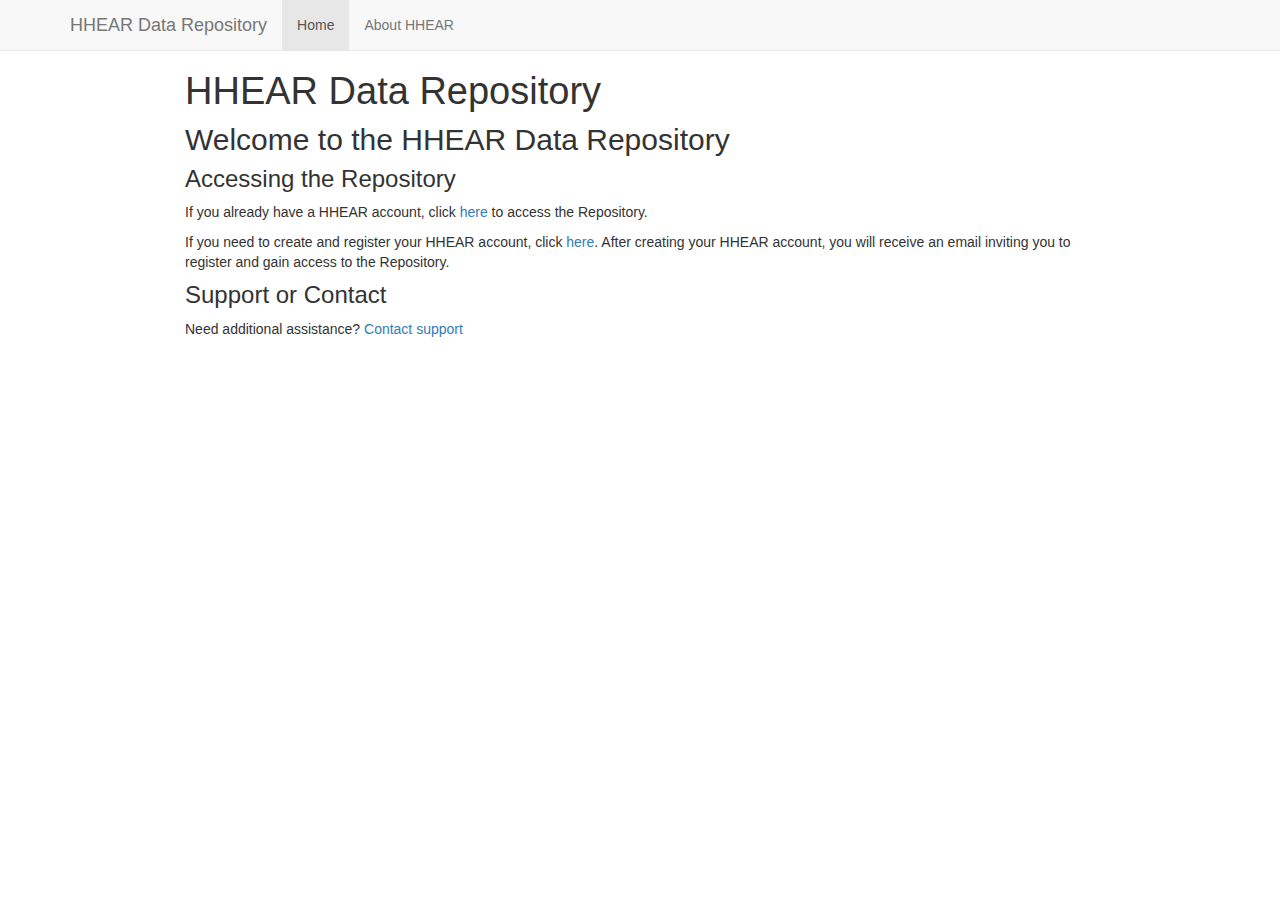
==== index.html @ ee0c0dc2 "Testing initial construction of site" ====
<!DOCTYPE html>

<html>

<head>

<meta charset="utf-8" />
<meta name="generator" content="pandoc" />
<meta http-equiv="X-UA-Compatible" content="IE=EDGE" />




<title>HHEAR Data Repository</title>

<script src="site_libs/jquery-1.11.3/jquery.min.js"></script>
<meta name="viewport" content="width=device-width, initial-scale=1" />
<link href="site_libs/bootstrap-3.3.5/css/bootstrap.min.css" rel="stylesheet" />
<script src="site_libs/bootstrap-3.3.5/js/bootstrap.min.js"></script>
<script src="site_libs/bootstrap-3.3.5/shim/html5shiv.min.js"></script>
<script src="site_libs/bootstrap-3.3.5/shim/respond.min.js"></script>
<script src="site_libs/navigation-1.1/tabsets.js"></script>
<link href="site_libs/highlightjs-9.12.0/default.css" rel="stylesheet" />
<script src="site_libs/highlightjs-9.12.0/highlight.js"></script>
<link href="site_libs/anchor-sections-1.0/anchor-sections.css" rel="stylesheet" />
<script src="site_libs/anchor-sections-1.0/anchor-sections.js"></script>

<style type="text/css">
  code{white-space: pre-wrap;}
  span.smallcaps{font-variant: small-caps;}
  span.underline{text-decoration: underline;}
  div.column{display: inline-block; vertical-align: top; width: 50%;}
  div.hanging-indent{margin-left: 1.5em; text-indent: -1.5em;}
  ul.task-list{list-style: none;}
    </style>

<style type="text/css">code{white-space: pre;}</style>
<style type="text/css">
  pre:not([class]) {
    background-color: white;
  }
</style>
<script type="text/javascript">
if (window.hljs) {
  hljs.configure({languages: []});
  hljs.initHighlightingOnLoad();
  if (document.readyState && document.readyState === "complete") {
    window.setTimeout(function() { hljs.initHighlighting(); }, 0);
  }
}
</script>



<style type="text/css">
h1 {
  font-size: 34px;
}
h1.title {
  font-size: 38px;
}
h2 {
  font-size: 30px;
}
h3 {
  font-size: 24px;
}
h4 {
  font-size: 18px;
}
h5 {
  font-size: 16px;
}
h6 {
  font-size: 12px;
}
.table th:not([align]) {
  text-align: left;
}
</style>




<style type = "text/css">
.main-container {
  max-width: 940px;
  margin-left: auto;
  margin-right: auto;
}
code {
  color: inherit;
  background-color: rgba(0, 0, 0, 0.04);
}
img {
  max-width:100%;
}
.tabbed-pane {
  padding-top: 12px;
}
.html-widget {
  margin-bottom: 20px;
}
button.code-folding-btn:focus {
  outline: none;
}
summary {
  display: list-item;
}
</style>


<style type="text/css">
/* padding for bootstrap navbar */
body {
  padding-top: 51px;
  padding-bottom: 40px;
}
/* offset scroll position for anchor links (for fixed navbar)  */
.section h1 {
  padding-top: 56px;
  margin-top: -56px;
}
.section h2 {
  padding-top: 56px;
  margin-top: -56px;
}
.section h3 {
  padding-top: 56px;
  margin-top: -56px;
}
.section h4 {
  padding-top: 56px;
  margin-top: -56px;
}
.section h5 {
  padding-top: 56px;
  margin-top: -56px;
}
.section h6 {
  padding-top: 56px;
  margin-top: -56px;
}
.dropdown-submenu {
  position: relative;
}
.dropdown-submenu>.dropdown-menu {
  top: 0;
  left: 100%;
  margin-top: -6px;
  margin-left: -1px;
  border-radius: 0 6px 6px 6px;
}
.dropdown-submenu:hover>.dropdown-menu {
  display: block;
}
.dropdown-submenu>a:after {
  display: block;
  content: " ";
  float: right;
  width: 0;
  height: 0;
  border-color: transparent;
  border-style: solid;
  border-width: 5px 0 5px 5px;
  border-left-color: #cccccc;
  margin-top: 5px;
  margin-right: -10px;
}
.dropdown-submenu:hover>a:after {
  border-left-color: #ffffff;
}
.dropdown-submenu.pull-left {
  float: none;
}
.dropdown-submenu.pull-left>.dropdown-menu {
  left: -100%;
  margin-left: 10px;
  border-radius: 6px 0 6px 6px;
}
</style>

<script>
// manage active state of menu based on current page
$(document).ready(function () {
  // active menu anchor
  href = window.location.pathname
  href = href.substr(href.lastIndexOf('/') + 1)
  if (href === "")
    href = "index.html";
  var menuAnchor = $('a[href="' + href + '"]');

  // mark it active
  menuAnchor.parent().addClass('active');

  // if it's got a parent navbar menu mark it active as well
  menuAnchor.closest('li.dropdown').addClass('active');
});
</script>

<!-- tabsets -->

<style type="text/css">
.tabset-dropdown > .nav-tabs {
  display: inline-table;
  max-height: 500px;
  min-height: 44px;
  overflow-y: auto;
  background: white;
  border: 1px solid #ddd;
  border-radius: 4px;
}

.tabset-dropdown > .nav-tabs > li.active:before {
  content: "";
  font-family: 'Glyphicons Halflings';
  display: inline-block;
  padding: 10px;
  border-right: 1px solid #ddd;
}

.tabset-dropdown > .nav-tabs.nav-tabs-open > li.active:before {
  content: "&#xe258;";
  border: none;
}

.tabset-dropdown > .nav-tabs.nav-tabs-open:before {
  content: "";
  font-family: 'Glyphicons Halflings';
  display: inline-block;
  padding: 10px;
  border-right: 1px solid #ddd;
}

.tabset-dropdown > .nav-tabs > li.active {
  display: block;
}

.tabset-dropdown > .nav-tabs > li > a,
.tabset-dropdown > .nav-tabs > li > a:focus,
.tabset-dropdown > .nav-tabs > li > a:hover {
  border: none;
  display: inline-block;
  border-radius: 4px;
  background-color: transparent;
}

.tabset-dropdown > .nav-tabs.nav-tabs-open > li {
  display: block;
  float: none;
}

.tabset-dropdown > .nav-tabs > li {
  display: none;
}
</style>

<!-- code folding -->




</head>

<body>


<div class="container-fluid main-container">




<div class="navbar navbar-default  navbar-fixed-top" role="navigation">
  <div class="container">
    <div class="navbar-header">
      <button type="button" class="navbar-toggle collapsed" data-toggle="collapse" data-target="#navbar">
        <span class="icon-bar"></span>
        <span class="icon-bar"></span>
        <span class="icon-bar"></span>
      </button>
      <a class="navbar-brand" href="index.html">HHEAR Data Repository</a>
    </div>
    <div id="navbar" class="navbar-collapse collapse">
      <ul class="nav navbar-nav">
        <li>
  <a href="index.html">Home</a>
</li>
<li>
  <a href="about.html">About HHEAR</a>
</li>
      </ul>
      <ul class="nav navbar-nav navbar-right">
        
      </ul>
    </div><!--/.nav-collapse -->
  </div><!--/.container -->
</div><!--/.navbar -->

<div class="fluid-row" id="header">



<h1 class="title toc-ignore">HHEAR Data Repository</h1>

</div>


<div id="welcome-to-the-hhear-data-repository" class="section level2">
<h2>Welcome to the HHEAR Data Repository</h2>
<div id="accessing-the-repository" class="section level3">
<h3>Accessing the Repository</h3>
<p>If you already have a HHEAR account, click <a href="https://hadatac-web.mssm.edu/hadatac/login">here</a> to access the Repository.</p>
<p>If you need to create and register your HHEAR account, click <a href="https://hheardatacenter.mssm.edu/login.asp">here</a>. After creating your HHEAR account, you will receive an email inviting you to register and gain access to the Repository.</p>
</div>
<div id="support-or-contact" class="section level3">
<h3>Support or Contact</h3>
<p>Need additional assistance? <a href="mailto:hhearsupport@mssm.edu">Contact support</a></p>
</div>
</div>




</div>

<script>

// add bootstrap table styles to pandoc tables
function bootstrapStylePandocTables() {
  $('tr.odd').parent('tbody').parent('table').addClass('table table-condensed');
}
$(document).ready(function () {
  bootstrapStylePandocTables();
});


</script>

<!-- tabsets -->

<script>
$(document).ready(function () {
  window.buildTabsets("TOC");
});

$(document).ready(function () {
  $('.tabset-dropdown > .nav-tabs > li').click(function () {
    $(this).parent().toggleClass('nav-tabs-open')
  });
});
</script>

<!-- code folding -->


<!-- dynamically load mathjax for compatibility with self-contained -->
<script>
  (function () {
    var script = document.createElement("script");
    script.type = "text/javascript";
    script.src  = "https://mathjax.rstudio.com/latest/MathJax.js?config=TeX-AMS-MML_HTMLorMML";
    document.getElementsByTagName("head")[0].appendChild(script);
  })();
</script>

</body>
</html>
---- site_libs/highlightjs-9.12.0/default.css ----
.hljs-literal {
  color: #990073;
}

.hljs-number {
  color: #099;
}

.hljs-comment {
  color: #998;
  font-style: italic;
}

.hljs-keyword {
  color: #900;
  font-weight: bold;
}

.hljs-string {
  color: #d14;
}
---- site_libs/anchor-sections-1.0/anchor-sections.css ----
/* Styles for section anchors */
a.anchor-section {margin-left: 10px; visibility: hidden; color: inherit;}
a.anchor-section::before {content: '#';}
.hasAnchor:hover a.anchor-section {visibility: visible;}
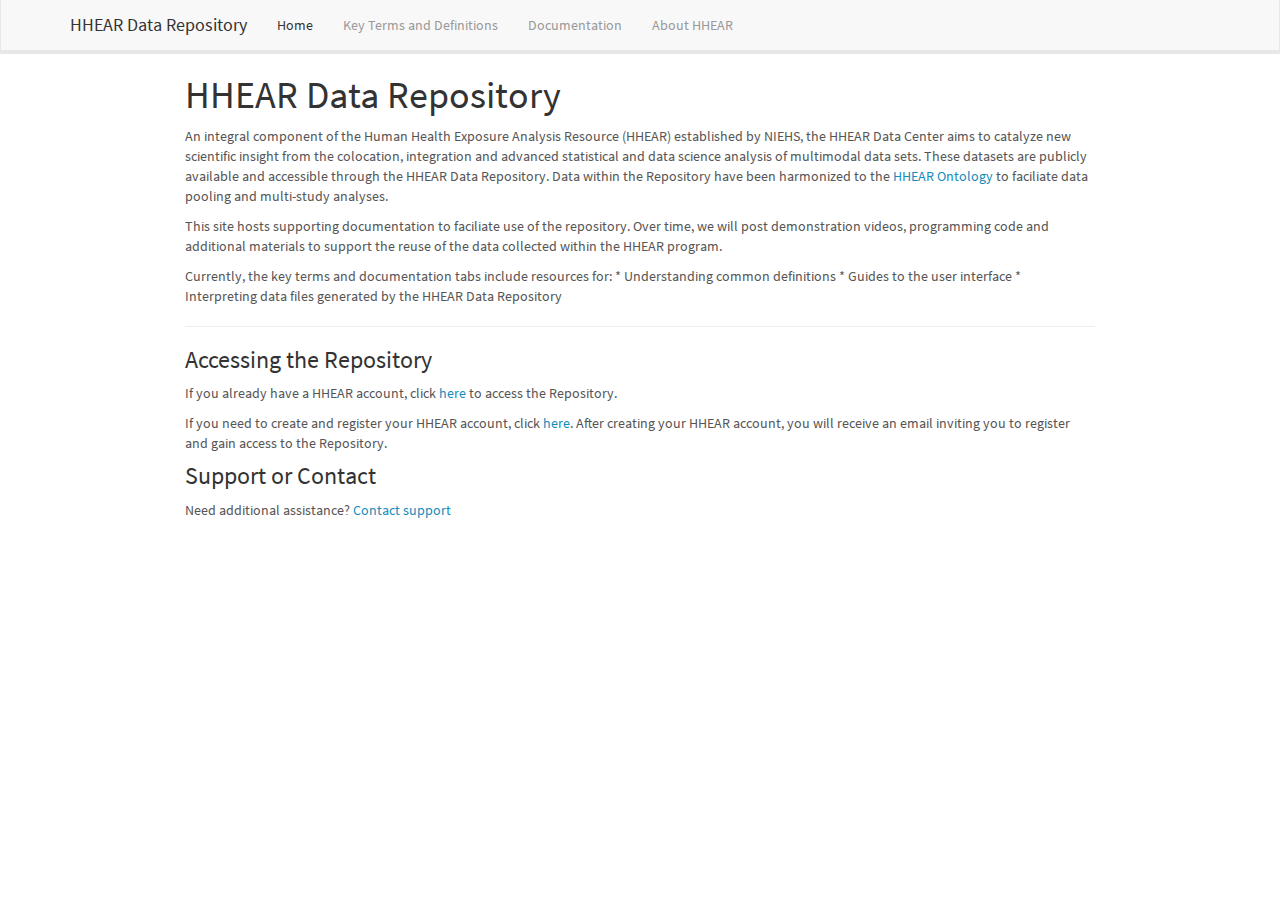
==== commit 8390fa06: "Adding intial content" ====
--- a/index.html
+++ b/index.html
@@ -15,7 +15,7 @@
 
 <script src="site_libs/jquery-1.11.3/jquery.min.js"></script>
 <meta name="viewport" content="width=device-width, initial-scale=1" />
-<link href="site_libs/bootstrap-3.3.5/css/bootstrap.min.css" rel="stylesheet" />
+<link href="site_libs/bootstrap-3.3.5/css/lumen.min.css" rel="stylesheet" />
 <script src="site_libs/bootstrap-3.3.5/js/bootstrap.min.js"></script>
 <script src="site_libs/bootstrap-3.3.5/shim/html5shiv.min.js"></script>
 <script src="site_libs/bootstrap-3.3.5/shim/respond.min.js"></script>
@@ -113,33 +113,33 @@
 <style type="text/css">
 /* padding for bootstrap navbar */
 body {
-  padding-top: 51px;
+  padding-top: 54px;
   padding-bottom: 40px;
 }
 /* offset scroll position for anchor links (for fixed navbar)  */
 .section h1 {
-  padding-top: 56px;
-  margin-top: -56px;
+  padding-top: 59px;
+  margin-top: -59px;
 }
 .section h2 {
-  padding-top: 56px;
-  margin-top: -56px;
+  padding-top: 59px;
+  margin-top: -59px;
 }
 .section h3 {
-  padding-top: 56px;
-  margin-top: -56px;
+  padding-top: 59px;
+  margin-top: -59px;
 }
 .section h4 {
-  padding-top: 56px;
-  margin-top: -56px;
+  padding-top: 59px;
+  margin-top: -59px;
 }
 .section h5 {
-  padding-top: 56px;
-  margin-top: -56px;
+  padding-top: 59px;
+  margin-top: -59px;
 }
 .section h6 {
-  padding-top: 56px;
-  margin-top: -56px;
+  padding-top: 59px;
+  margin-top: -59px;
 }
 .dropdown-submenu {
   position: relative;
@@ -286,6 +286,12 @@
   <a href="index.html">Home</a>
 </li>
 <li>
+  <a href="keyterms.html">Key Terms and Definitions</a>
+</li>
+<li>
+  <a href="helpdocs.html">Documentation</a>
+</li>
+<li>
   <a href="about.html">About HHEAR</a>
 </li>
       </ul>
@@ -305,8 +311,10 @@
 </div>
 
 
-<div id="welcome-to-the-hhear-data-repository" class="section level2">
-<h2>Welcome to the HHEAR Data Repository</h2>
+<p>An integral component of the Human Health Exposure Analysis Resource (HHEAR) established by NIEHS, the HHEAR Data Center aims to catalyze new scientific insight from the colocation, integration and advanced statistical and data science analysis of multimodal data sets. These datasets are publicly available and accessible through the HHEAR Data Repository. Data within the Repository have been harmonized to the <a href="https://bioportal.bioontology.org/ontologies/HHEAR">HHEAR Ontology</a> to faciliate data pooling and multi-study analyses.</p>
+<p>This site hosts supporting documentation to faciliate use of the repository. Over time, we will post demonstration videos, programming code and additional materials to support the reuse of the data collected within the HHEAR program.</p>
+<p>Currently, the key terms and documentation tabs include resources for: * Understanding common definitions * Guides to the user interface * Interpreting data files generated by the HHEAR Data Repository</p>
+<hr />
 <div id="accessing-the-repository" class="section level3">
 <h3>Accessing the Repository</h3>
 <p>If you already have a HHEAR account, click <a href="https://hadatac-web.mssm.edu/hadatac/login">here</a> to access the Repository.</p>
@@ -316,7 +324,6 @@
 <h3>Support or Contact</h3>
 <p>Need additional assistance? <a href="mailto:hhearsupport@mssm.edu">Contact support</a></p>
 </div>
-</div>
 
 
 
--- a/site_libs/bootstrap-3.3.5/css/lumen.min.css
+++ b/site_libs/bootstrap-3.3.5/css/lumen.min.css
@@ -0,0 +1,37 @@
+@font-face {
+  font-family: 'Source Sans Pro';
+  font-style: normal;
+  font-weight: 300;
+  src: url(fonts/SourceSansProLight.ttf) format('truetype');
+}
+@font-face {
+  font-family: 'Source Sans Pro';
+  font-style: normal;
+  font-weight: 400;
+  src: url(fonts/SourceSansPro.ttf) format('truetype');
+}
+@font-face {
+  font-family: 'Source Sans Pro';
+  font-style: normal;
+  font-weight: 700;
+  src: url(fonts/SourceSansProBold.ttf) format('truetype');
+}
+
+@font-face {
+  font-family: 'Source Sans Pro';
+  font-style: italic;
+  font-weight: 400;
+  src: url(fonts/SourceSansProItalic.ttf) format('truetype');
+}
+
+/*
+ * bootswatch v3.3.6
+ * Homepage: http://bootswatch.com
+ * Copyright 2012-2015 Thomas Park
+ * Licensed under MIT
+ * Based on Bootstrap
+*//*!
+ * Bootstrap v3.3.6 (http://getbootstrap.com)
+ * Copyright 2011-2015 Twitter, Inc.
+ * Licensed under MIT (https://github.com/twbs/bootstrap/blob/master/LICENSE)
+ *//*! normalize.css v3.0.3 | MIT License | github.com/necolas/normalize.css */html{font-family:sans-serif;-ms-text-size-adjust:100%;-webkit-text-size-adjust:100%}body{margin:0}article,aside,details,figcaption,figure,footer,header,hgroup,main,menu,nav,section,summary{display:block}audio,canvas,progress,video{display:inline-block;vertical-align:baseline}audio:not([controls]){display:none;height:0}[hidden],template{display:none}a{background-color:transparent}a:active,a:hover{outline:0}abbr[title]{border-bottom:1px dotted}b,strong{font-weight:bold}dfn{font-style:italic}h1{font-size:2em;margin:0.67em 0}mark{background:#ff0;color:#000}small{font-size:80%}sub,sup{font-size:75%;line-height:0;position:relative;vertical-align:baseline}sup{top:-0.5em}sub{bottom:-0.25em}img{border:0}svg:not(:root){overflow:hidden}figure{margin:1em 40px}hr{-webkit-box-sizing:content-box;-moz-box-sizing:content-box;box-sizing:content-box;height:0}pre{overflow:auto}code,kbd,pre,samp{font-family:monospace, monospace;font-size:1em}button,input,optgroup,select,textarea{color:inherit;font:inherit;margin:0}button{overflow:visible}button,select{text-transform:none}button,html input[type="button"],input[type="reset"],input[type="submit"]{-webkit-appearance:button;cursor:pointer}button[disabled],html input[disabled]{cursor:default}button::-moz-focus-inner,input::-moz-focus-inner{border:0;padding:0}input{line-height:normal}input[type="checkbox"],input[type="radio"]{-webkit-box-sizing:border-box;-moz-box-sizing:border-box;box-sizing:border-box;padding:0}input[type="number"]::-webkit-inner-spin-button,input[type="number"]::-webkit-outer-spin-button{height:auto}input[type="search"]{-webkit-appearance:textfield;-webkit-box-sizing:content-box;-moz-box-sizing:content-box;box-sizing:content-box}input[type="search"]::-webkit-search-cancel-button,input[type="search"]::-webkit-search-decoration{-webkit-appearance:none}fieldset{border:1px solid #c0c0c0;margin:0 2px;padding:0.35em 0.625em 0.75em}legend{border:0;padding:0}textarea{overflow:auto}optgroup{font-weight:bold}table{border-collapse:collapse;border-spacing:0}td,th{padding:0}/*! Source: https://github.com/h5bp/html5-boilerplate/blob/master/src/css/main.css */@media print{*,*:before,*:after{background:transparent !important;color:#000 !important;-webkit-box-shadow:none !important;box-shadow:none !important;text-shadow:none !important}a,a:visited{text-decoration:underline}a[href]:after{content:" (" attr(href) ")"}abbr[title]:after{content:" (" attr(title) ")"}a[href^="#"]:after,a[href^="javascript:"]:after{content:""}pre,blockquote{border:1px solid #999;page-break-inside:avoid}thead{display:table-header-group}tr,img{page-break-inside:avoid}img{max-width:100% !important}p,h2,h3{orphans:3;widows:3}h2,h3{page-break-after:avoid}.navbar{display:none}.btn>.caret,.dropup>.btn>.caret{border-top-color:#000 !important}.label{border:1px solid #000}.table{border-collapse:collapse !important}.table td,.table th{background-color:#fff !important}.table-bordered th,.table-bordered td{border:1px solid #ddd !important}}@font-face{font-family:'Glyphicons Halflings';src:url('../fonts/glyphicons-halflings-regular.eot');src:url('../fonts/glyphicons-halflings-regular.eot?#iefix') format('embedded-opentype'),url('../fonts/glyphicons-halflings-regular.woff') format('woff'),url('../fonts/glyphicons-halflings-regular.ttf') format('truetype'),url('../fonts/glyphicons-halflings-regular.svg#glyphicons_halflingsregular') format('svg')}.glyphicon{position:relative;top:1px;display:inline-block;font-family:'Glyphicons Halflings';font-style:normal;font-weight:normal;line-height:1;-webkit-font-smoothing:antialiased;-moz-osx-font-smoothing:grayscale}.glyphicon-asterisk:before{content:"\002a"}.glyphicon-plus:before{content:"\002b"}.glyphicon-euro:before,.glyphicon-eur:before{content:"\20ac"}.glyphicon-minus:before{content:"\2212"}.glyphicon-cloud:before{content:"\2601"}.glyphicon-envelope:before{content:"\2709"}.glyphicon-pencil:before{content:"\270f"}.glyphicon-glass:before{content:"\e001"}.glyphicon-music:before{content:"\e002"}.glyphicon-search:before{content:"\e003"}.glyphicon-heart:before{content:"\e005"}.glyphicon-star:before{content:"\e006"}.glyphicon-star-empty:before{content:"\e007"}.glyphicon-user:before{content:"\e008"}.glyphicon-film:before{content:"\e009"}.glyphicon-th-large:before{content:"\e010"}.glyphicon-th:before{content:"\e011"}.glyphicon-th-list:before{content:"\e012"}.glyphicon-ok:before{content:"\e013"}.glyphicon-remove:before{content:"\e014"}.glyphicon-zoom-in:before{content:"\e015"}.glyphicon-zoom-out:before{content:"\e016"}.glyphicon-off:before{content:"\e017"}.glyphicon-signal:before{content:"\e018"}.glyphicon-cog:before{content:"\e019"}.glyphicon-trash:before{content:"\e020"}.glyphicon-home:before{content:"\e021"}.glyphicon-file:before{content:"\e022"}.glyphicon-time:before{content:"\e023"}.glyphicon-road:before{content:"\e024"}.glyphicon-download-alt:before{content:"\e025"}.glyphicon-download:before{content:"\e026"}.glyphicon-upload:before{content:"\e027"}.glyphicon-inbox:before{content:"\e028"}.glyphicon-play-circle:before{content:"\e029"}.glyphicon-repeat:before{content:"\e030"}.glyphicon-refresh:before{content:"\e031"}.glyphicon-list-alt:before{content:"\e032"}.glyphicon-lock:before{content:"\e033"}.glyphicon-flag:before{content:"\e034"}.glyphicon-headphones:before{content:"\e035"}.glyphicon-volume-off:before{content:"\e036"}.glyphicon-volume-down:before{content:"\e037"}.glyphicon-volume-up:before{content:"\e038"}.glyphicon-qrcode:before{content:"\e039"}.glyphicon-barcode:before{content:"\e040"}.glyphicon-tag:before{content:"\e041"}.glyphicon-tags:before{content:"\e042"}.glyphicon-book:before{content:"\e043"}.glyphicon-bookmark:before{content:"\e044"}.glyphicon-print:before{content:"\e045"}.glyphicon-camera:before{content:"\e046"}.glyphicon-font:before{content:"\e047"}.glyphicon-bold:before{content:"\e048"}.glyphicon-italic:before{content:"\e049"}.glyphicon-text-height:before{content:"\e050"}.glyphicon-text-width:before{content:"\e051"}.glyphicon-align-left:before{content:"\e052"}.glyphicon-align-center:before{content:"\e053"}.glyphicon-align-right:before{content:"\e054"}.glyphicon-align-justify:before{content:"\e055"}.glyphicon-list:before{content:"\e056"}.glyphicon-indent-left:before{content:"\e057"}.glyphicon-indent-right:before{content:"\e058"}.glyphicon-facetime-video:before{content:"\e059"}.glyphicon-picture:before{content:"\e060"}.glyphicon-map-marker:before{content:"\e062"}.glyphicon-adjust:before{content:"\e063"}.glyphicon-tint:before{content:"\e064"}.glyphicon-edit:before{content:"\e065"}.glyphicon-share:before{content:"\e066"}.glyphicon-check:before{content:"\e067"}.glyphicon-move:before{content:"\e068"}.glyphicon-step-backward:before{content:"\e069"}.glyphicon-fast-backward:before{content:"\e070"}.glyphicon-backward:before{content:"\e071"}.glyphicon-play:before{content:"\e072"}.glyphicon-pause:before{content:"\e073"}.glyphicon-stop:before{content:"\e074"}.glyphicon-forward:before{content:"\e075"}.glyphicon-fast-forward:before{content:"\e076"}.glyphicon-step-forward:before{content:"\e077"}.glyphicon-eject:before{content:"\e078"}.glyphicon-chevron-left:before{content:"\e079"}.glyphicon-chevron-right:before{content:"\e080"}.glyphicon-plus-sign:before{content:"\e081"}.glyphicon-minus-sign:before{content:"\e082"}.glyphicon-remove-sign:before{content:"\e083"}.glyphicon-ok-sign:before{content:"\e084"}.glyphicon-question-sign:before{content:"\e085"}.glyphicon-info-sign:before{content:"\e086"}.glyphicon-screenshot:before{content:"\e087"}.glyphicon-remove-circle:before{content:"\e088"}.glyphicon-ok-circle:before{content:"\e089"}.glyphicon-ban-circle:before{content:"\e090"}.glyphicon-arrow-left:before{content:"\e091"}.glyphicon-arrow-right:before{content:"\e092"}.glyphicon-arrow-up:before{content:"\e093"}.glyphicon-arrow-down:before{content:"\e094"}.glyphicon-share-alt:before{content:"\e095"}.glyphicon-resize-full:before{content:"\e096"}.glyphicon-resize-small:before{content:"\e097"}.glyphicon-exclamation-sign:before{content:"\e101"}.glyphicon-gift:before{content:"\e102"}.glyphicon-leaf:before{content:"\e103"}.glyphicon-fire:before{content:"\e104"}.glyphicon-eye-open:before{content:"\e105"}.glyphicon-eye-close:before{content:"\e106"}.glyphicon-warning-sign:before{content:"\e107"}.glyphicon-plane:before{content:"\e108"}.glyphicon-calendar:before{content:"\e109"}.glyphicon-random:before{content:"\e110"}.glyphicon-comment:before{content:"\e111"}.glyphicon-magnet:before{content:"\e112"}.glyphicon-chevron-up:before{content:"\e113"}.glyphicon-chevron-down:before{content:"\e114"}.glyphicon-retweet:before{content:"\e115"}.glyphicon-shopping-cart:before{content:"\e116"}.glyphicon-folder-close:before{content:"\e117"}.glyphicon-folder-open:before{content:"\e118"}.glyphicon-resize-vertical:before{content:"\e119"}.glyphicon-resize-horizontal:before{content:"\e120"}.glyphicon-hdd:before{content:"\e121"}.glyphicon-bullhorn:before{content:"\e122"}.glyphicon-bell:before{content:"\e123"}.glyphicon-certificate:before{content:"\e124"}.glyphicon-thumbs-up:before{content:"\e125"}.glyphicon-thumbs-down:before{content:"\e126"}.glyphicon-hand-right:before{content:"\e127"}.glyphicon-hand-left:before{content:"\e128"}.glyphicon-hand-up:before{content:"\e129"}.glyphicon-hand-down:before{content:"\e130"}.glyphicon-circle-arrow-right:before{content:"\e131"}.glyphicon-circle-arrow-left:before{content:"\e132"}.glyphicon-circle-arrow-up:before{content:"\e133"}.glyphicon-circle-arrow-down:before{content:"\e134"}.glyphicon-globe:before{content:"\e135"}.glyphicon-wrench:before{content:"\e136"}.glyphicon-tasks:before{content:"\e137"}.glyphicon-filter:before{content:"\e138"}.glyphicon-briefcase:before{content:"\e139"}.glyphicon-fullscreen:before{content:"\e140"}.glyphicon-dashboard:before{content:"\e141"}.glyphicon-paperclip:before{content:"\e142"}.glyphicon-heart-empty:before{content:"\e143"}.glyphicon-link:before{content:"\e144"}.glyphicon-phone:before{content:"\e145"}.glyphicon-pushpin:before{content:"\e146"}.glyphicon-usd:before{content:"\e148"}.glyphicon-gbp:before{content:"\e149"}.glyphicon-sort:before{content:"\e150"}.glyphicon-sort-by-alphabet:before{content:"\e151"}.glyphicon-sort-by-alphabet-alt:before{content:"\e152"}.glyphicon-sort-by-order:before{content:"\e153"}.glyphicon-sort-by-order-alt:before{content:"\e154"}.glyphicon-sort-by-attributes:before{content:"\e155"}.glyphicon-sort-by-attributes-alt:before{content:"\e156"}.glyphicon-unchecked:before{content:"\e157"}.glyphicon-expand:before{content:"\e158"}.glyphicon-collapse-down:before{content:"\e159"}.glyphicon-collapse-up:before{content:"\e160"}.glyphicon-log-in:before{content:"\e161"}.glyphicon-flash:before{content:"\e162"}.glyphicon-log-out:before{content:"\e163"}.glyphicon-new-window:before{content:"\e164"}.glyphicon-record:before{content:"\e165"}.glyphicon-save:before{content:"\e166"}.glyphicon-open:before{content:"\e167"}.glyphicon-saved:before{content:"\e168"}.glyphicon-import:before{content:"\e169"}.glyphicon-export:before{content:"\e170"}.glyphicon-send:before{content:"\e171"}.glyphicon-floppy-disk:before{content:"\e172"}.glyphicon-floppy-saved:before{content:"\e173"}.glyphicon-floppy-remove:before{content:"\e174"}.glyphicon-floppy-save:before{content:"\e175"}.glyphicon-floppy-open:before{content:"\e176"}.glyphicon-credit-card:before{content:"\e177"}.glyphicon-transfer:before{content:"\e178"}.glyphicon-cutlery:before{content:"\e179"}.glyphicon-header:before{content:"\e180"}.glyphicon-compressed:before{content:"\e181"}.glyphicon-earphone:before{content:"\e182"}.glyphicon-phone-alt:before{content:"\e183"}.glyphicon-tower:before{content:"\e184"}.glyphicon-stats:before{content:"\e185"}.glyphicon-sd-video:before{content:"\e186"}.glyphicon-hd-video:before{content:"\e187"}.glyphicon-subtitles:before{content:"\e188"}.glyphicon-sound-stereo:before{content:"\e189"}.glyphicon-sound-dolby:before{content:"\e190"}.glyphicon-sound-5-1:before{content:"\e191"}.glyphicon-sound-6-1:before{content:"\e192"}.glyphicon-sound-7-1:before{content:"\e193"}.glyphicon-copyright-mark:before{content:"\e194"}.glyphicon-registration-mark:before{content:"\e195"}.glyphicon-cloud-download:before{content:"\e197"}.glyphicon-cloud-upload:before{content:"\e198"}.glyphicon-tree-conifer:before{content:"\e199"}.glyphicon-tree-deciduous:before{content:"\e200"}.glyphicon-cd:before{content:"\e201"}.glyphicon-save-file:before{content:"\e202"}.glyphicon-open-file:before{content:"\e203"}.glyphicon-level-up:before{content:"\e204"}.glyphicon-copy:before{content:"\e205"}.glyphicon-paste:before{content:"\e206"}.glyphicon-alert:before{content:"\e209"}.glyphicon-equalizer:before{content:"\e210"}.glyphicon-king:before{content:"\e211"}.glyphicon-queen:before{content:"\e212"}.glyphicon-pawn:before{content:"\e213"}.glyphicon-bishop:before{content:"\e214"}.glyphicon-knight:before{content:"\e215"}.glyphicon-baby-formula:before{content:"\e216"}.glyphicon-tent:before{content:"\26fa"}.glyphicon-blackboard:before{content:"\e218"}.glyphicon-bed:before{content:"\e219"}.glyphicon-apple:before{content:"\f8ff"}.glyphicon-erase:before{content:"\e221"}.glyphicon-hourglass:before{content:"\231b"}.glyphicon-lamp:before{content:"\e223"}.glyphicon-duplicate:before{content:"\e224"}.glyphicon-piggy-bank:before{content:"\e225"}.glyphicon-scissors:before{content:"\e226"}.glyphicon-bitcoin:before{content:"\e227"}.glyphicon-btc:before{content:"\e227"}.glyphicon-xbt:before{content:"\e227"}.glyphicon-yen:before{content:"\00a5"}.glyphicon-jpy:before{content:"\00a5"}.glyphicon-ruble:before{content:"\20bd"}.glyphicon-rub:before{content:"\20bd"}.glyphicon-scale:before{content:"\e230"}.glyphicon-ice-lolly:before{content:"\e231"}.glyphicon-ice-lolly-tasted:before{content:"\e232"}.glyphicon-education:before{content:"\e233"}.glyphicon-option-horizontal:before{content:"\e234"}.glyphicon-option-vertical:before{content:"\e235"}.glyphicon-menu-hamburger:before{content:"\e236"}.glyphicon-modal-window:before{content:"\e237"}.glyphicon-oil:before{content:"\e238"}.glyphicon-grain:before{content:"\e239"}.glyphicon-sunglasses:before{content:"\e240"}.glyphicon-text-size:before{content:"\e241"}.glyphicon-text-color:before{content:"\e242"}.glyphicon-text-background:before{content:"\e243"}.glyphicon-object-align-top:before{content:"\e244"}.glyphicon-object-align-bottom:before{content:"\e245"}.glyphicon-object-align-horizontal:before{content:"\e246"}.glyphicon-object-align-left:before{content:"\e247"}.glyphicon-object-align-vertical:before{content:"\e248"}.glyphicon-object-align-right:before{content:"\e249"}.glyphicon-triangle-right:before{content:"\e250"}.glyphicon-triangle-left:before{content:"\e251"}.glyphicon-triangle-bottom:before{content:"\e252"}.glyphicon-triangle-top:before{content:"\e253"}.glyphicon-console:before{content:"\e254"}.glyphicon-superscript:before{content:"\e255"}.glyphicon-subscript:before{content:"\e256"}.glyphicon-menu-left:before{content:"\e257"}.glyphicon-menu-right:before{content:"\e258"}.glyphicon-menu-down:before{content:"\e259"}.glyphicon-menu-up:before{content:"\e260"}*{-webkit-box-sizing:border-box;-moz-box-sizing:border-box;box-sizing:border-box}*:before,*:after{-webkit-box-sizing:border-box;-moz-box-sizing:border-box;box-sizing:border-box}html{font-size:10px;-webkit-tap-highlight-color:rgba(0,0,0,0)}body{font-family:"Source Sans Pro","Helvetica Neue",Helvetica,Arial,sans-serif;font-size:14px;line-height:1.42857143;color:#555555;background-color:#ffffff}input,button,select,textarea{font-family:inherit;font-size:inherit;line-height:inherit}a{color:#158cba;text-decoration:none}a:hover,a:focus{color:#158cba;text-decoration:underline}a:focus{outline:thin dotted;outline:5px auto -webkit-focus-ring-color;outline-offset:-2px}figure{margin:0}img{vertical-align:middle}.img-responsive,.thumbnail>img,.thumbnail a>img,.carousel-inner>.item>img,.carousel-inner>.item>a>img{display:block;max-width:100%;height:auto}.img-rounded{border-radius:5px}.img-thumbnail{padding:4px;line-height:1.42857143;background-color:#ffffff;border:1px solid #eeeeee;border-radius:4px;-webkit-transition:all .2s ease-in-out;-o-transition:all .2s ease-in-out;transition:all .2s ease-in-out;display:inline-block;max-width:100%;height:auto}.img-circle{border-radius:50%}hr{margin-top:20px;margin-bottom:20px;border:0;border-top:1px solid #eeeeee}.sr-only{position:absolute;width:1px;height:1px;margin:-1px;padding:0;overflow:hidden;clip:rect(0, 0, 0, 0);border:0}.sr-only-focusable:active,.sr-only-focusable:focus{position:static;width:auto;height:auto;margin:0;overflow:visible;clip:auto}[role="button"]{cursor:pointer}h1,h2,h3,h4,h5,h6,.h1,.h2,.h3,.h4,.h5,.h6{font-family:inherit;font-weight:400;line-height:1.1;color:#333333}h1 small,h2 small,h3 small,h4 small,h5 small,h6 small,.h1 small,.h2 small,.h3 small,.h4 small,.h5 small,.h6 small,h1 .small,h2 .small,h3 .small,h4 .small,h5 .small,h6 .small,.h1 .small,.h2 .small,.h3 .small,.h4 .small,.h5 .small,.h6 .small{font-weight:normal;line-height:1;color:#999999}h1,.h1,h2,.h2,h3,.h3{margin-top:20px;margin-bottom:10px}h1 small,.h1 small,h2 small,.h2 small,h3 small,.h3 small,h1 .small,.h1 .small,h2 .small,.h2 .small,h3 .small,.h3 .small{font-size:65%}h4,.h4,h5,.h5,h6,.h6{margin-top:10px;margin-bottom:10px}h4 small,.h4 small,h5 small,.h5 small,h6 small,.h6 small,h4 .small,.h4 .small,h5 .small,.h5 .small,h6 .small,.h6 .small{font-size:75%}h1,.h1{font-size:36px}h2,.h2{font-size:30px}h3,.h3{font-size:24px}h4,.h4{font-size:18px}h5,.h5{font-size:14px}h6,.h6{font-size:12px}p{margin:0 0 10px}.lead{margin-bottom:20px;font-size:16px;font-weight:300;line-height:1.4}@media (min-width:768px){.lead{font-size:21px}}small,.small{font-size:85%}mark,.mark{background-color:#ff851b;padding:.2em}.text-left{text-align:left}.text-right{text-align:right}.text-center{text-align:center}.text-justify{text-align:justify}.text-nowrap{white-space:nowrap}.text-lowercase{text-transform:lowercase}.text-uppercase{text-transform:uppercase}.text-capitalize{text-transform:capitalize}.text-muted{color:#999999}.text-primary{color:#158cba}a.text-primary:hover,a.text-primary:focus{color:#106a8c}.text-success{color:#ffffff}a.text-success:hover,a.text-success:focus{color:#e6e6e6}.text-info{color:#ffffff}a.text-info:hover,a.text-info:focus{color:#e6e6e6}.text-warning{color:#ffffff}a.text-warning:hover,a.text-warning:focus{color:#e6e6e6}.text-danger{color:#ffffff}a.text-danger:hover,a.text-danger:focus{color:#e6e6e6}.bg-primary{color:#fff;background-color:#158cba}a.bg-primary:hover,a.bg-primary:focus{background-color:#106a8c}.bg-success{background-color:#28b62c}a.bg-success:hover,a.bg-success:focus{background-color:#1f8c22}.bg-info{background-color:#75caeb}a.bg-info:hover,a.bg-info:focus{background-color:#48b9e5}.bg-warning{background-color:#ff851b}a.bg-warning:hover,a.bg-warning:focus{background-color:#e76b00}.bg-danger{background-color:#ff4136}a.bg-danger:hover,a.bg-danger:focus{background-color:#ff1103}.page-header{padding-bottom:9px;margin:40px 0 20px;border-bottom:1px solid #eeeeee}ul,ol{margin-top:0;margin-bottom:10px}ul ul,ol ul,ul ol,ol ol{margin-bottom:0}.list-unstyled{padding-left:0;list-style:none}.list-inline{padding-left:0;list-style:none;margin-left:-5px}.list-inline>li{display:inline-block;padding-left:5px;padding-right:5px}dl{margin-top:0;margin-bottom:20px}dt,dd{line-height:1.42857143}dt{font-weight:bold}dd{margin-left:0}@media (min-width:768px){.dl-horizontal dt{float:left;width:160px;clear:left;text-align:right;overflow:hidden;text-overflow:ellipsis;white-space:nowrap}.dl-horizontal dd{margin-left:180px}}abbr[title],abbr[data-original-title]{cursor:help;border-bottom:1px dotted #999999}.initialism{font-size:90%;text-transform:uppercase}blockquote{padding:10px 20px;margin:0 0 20px;font-size:17.5px;border-left:5px solid #eeeeee}blockquote p:last-child,blockquote ul:last-child,blockquote ol:last-child{margin-bottom:0}blockquote footer,blockquote small,blockquote .small{display:block;font-size:80%;line-height:1.42857143;color:#999999}blockquote footer:before,blockquote small:before,blockquote .small:before{content:'\2014 \00A0'}.blockquote-reverse,blockquote.pull-right{padding-right:15px;padding-left:0;border-right:5px solid #eeeeee;border-left:0;text-align:right}.blockquote-reverse footer:before,blockquote.pull-right footer:before,.blockquote-reverse small:before,blockquote.pull-right small:before,.blockquote-reverse .small:before,blockquote.pull-right .small:before{content:''}.blockquote-reverse footer:after,blockquote.pull-right footer:after,.blockquote-reverse small:after,blockquote.pull-right small:after,.blockquote-reverse .small:after,blockquote.pull-right .small:after{content:'\00A0 \2014'}address{margin-bottom:20px;font-style:normal;line-height:1.42857143}code,kbd,pre,samp{font-family:monospace}code{padding:2px 4px;font-size:90%;color:#c7254e;background-color:#f9f2f4;border-radius:4px}kbd{padding:2px 4px;font-size:90%;color:#ffffff;background-color:#333333;border-radius:2px;-webkit-box-shadow:inset 0 -1px 0 rgba(0,0,0,0.25);box-shadow:inset 0 -1px 0 rgba(0,0,0,0.25)}kbd kbd{padding:0;font-size:100%;font-weight:bold;-webkit-box-shadow:none;box-shadow:none}pre{display:block;padding:9.5px;margin:0 0 10px;font-size:13px;line-height:1.42857143;word-break:break-all;word-wrap:break-word;color:#333333;background-color:#f5f5f5;border:1px solid #cccccc;border-radius:4px}pre code{padding:0;font-size:inherit;color:inherit;white-space:pre-wrap;background-color:transparent;border-radius:0}.pre-scrollable{max-height:340px;overflow-y:scroll}.container{margin-right:auto;margin-left:auto;padding-left:15px;padding-right:15px}@media (min-width:768px){.container{width:750px}}@media (min-width:992px){.container{width:970px}}@media (min-width:1200px){.container{width:1170px}}.container-fluid{margin-right:auto;margin-left:auto;padding-left:15px;padding-right:15px}.row{margin-left:-15px;margin-right:-15px}.col-xs-1,.col-sm-1,.col-md-1,.col-lg-1,.col-xs-2,.col-sm-2,.col-md-2,.col-lg-2,.col-xs-3,.col-sm-3,.col-md-3,.col-lg-3,.col-xs-4,.col-sm-4,.col-md-4,.col-lg-4,.col-xs-5,.col-sm-5,.col-md-5,.col-lg-5,.col-xs-6,.col-sm-6,.col-md-6,.col-lg-6,.col-xs-7,.col-sm-7,.col-md-7,.col-lg-7,.col-xs-8,.col-sm-8,.col-md-8,.col-lg-8,.col-xs-9,.col-sm-9,.col-md-9,.col-lg-9,.col-xs-10,.col-sm-10,.col-md-10,.col-lg-10,.col-xs-11,.col-sm-11,.col-md-11,.col-lg-11,.col-xs-12,.col-sm-12,.col-md-12,.col-lg-12{position:relative;min-height:1px;padding-left:15px;padding-right:15px}.col-xs-1,.col-xs-2,.col-xs-3,.col-xs-4,.col-xs-5,.col-xs-6,.col-xs-7,.col-xs-8,.col-xs-9,.col-xs-10,.col-xs-11,.col-xs-12{float:left}.col-xs-12{width:100%}.col-xs-11{width:91.66666667%}.col-xs-10{width:83.33333333%}.col-xs-9{width:75%}.col-xs-8{width:66.66666667%}.col-xs-7{width:58.33333333%}.col-xs-6{width:50%}.col-xs-5{width:41.66666667%}.col-xs-4{width:33.33333333%}.col-xs-3{width:25%}.col-xs-2{width:16.66666667%}.col-xs-1{width:8.33333333%}.col-xs-pull-12{right:100%}.col-xs-pull-11{right:91.66666667%}.col-xs-pull-10{right:83.33333333%}.col-xs-pull-9{right:75%}.col-xs-pull-8{right:66.66666667%}.col-xs-pull-7{right:58.33333333%}.col-xs-pull-6{right:50%}.col-xs-pull-5{right:41.66666667%}.col-xs-pull-4{right:33.33333333%}.col-xs-pull-3{right:25%}.col-xs-pull-2{right:16.66666667%}.col-xs-pull-1{right:8.33333333%}.col-xs-pull-0{right:auto}.col-xs-push-12{left:100%}.col-xs-push-11{left:91.66666667%}.col-xs-push-10{left:83.33333333%}.col-xs-push-9{left:75%}.col-xs-push-8{left:66.66666667%}.col-xs-push-7{left:58.33333333%}.col-xs-push-6{left:50%}.col-xs-push-5{left:41.66666667%}.col-xs-push-4{left:33.33333333%}.col-xs-push-3{left:25%}.col-xs-push-2{left:16.66666667%}.col-xs-push-1{left:8.33333333%}.col-xs-push-0{left:auto}.col-xs-offset-12{margin-left:100%}.col-xs-offset-11{margin-left:91.66666667%}.col-xs-offset-10{margin-left:83.33333333%}.col-xs-offset-9{margin-left:75%}.col-xs-offset-8{margin-left:66.66666667%}.col-xs-offset-7{margin-left:58.33333333%}.col-xs-offset-6{margin-left:50%}.col-xs-offset-5{margin-left:41.66666667%}.col-xs-offset-4{margin-left:33.33333333%}.col-xs-offset-3{margin-left:25%}.col-xs-offset-2{margin-left:16.66666667%}.col-xs-offset-1{margin-left:8.33333333%}.col-xs-offset-0{margin-left:0%}@media (min-width:768px){.col-sm-1,.col-sm-2,.col-sm-3,.col-sm-4,.col-sm-5,.col-sm-6,.col-sm-7,.col-sm-8,.col-sm-9,.col-sm-10,.col-sm-11,.col-sm-12{float:left}.col-sm-12{width:100%}.col-sm-11{width:91.66666667%}.col-sm-10{width:83.33333333%}.col-sm-9{width:75%}.col-sm-8{width:66.66666667%}.col-sm-7{width:58.33333333%}.col-sm-6{width:50%}.col-sm-5{width:41.66666667%}.col-sm-4{width:33.33333333%}.col-sm-3{width:25%}.col-sm-2{width:16.66666667%}.col-sm-1{width:8.33333333%}.col-sm-pull-12{right:100%}.col-sm-pull-11{right:91.66666667%}.col-sm-pull-10{right:83.33333333%}.col-sm-pull-9{right:75%}.col-sm-pull-8{right:66.66666667%}.col-sm-pull-7{right:58.33333333%}.col-sm-pull-6{right:50%}.col-sm-pull-5{right:41.66666667%}.col-sm-pull-4{right:33.33333333%}.col-sm-pull-3{right:25%}.col-sm-pull-2{right:16.66666667%}.col-sm-pull-1{right:8.33333333%}.col-sm-pull-0{right:auto}.col-sm-push-12{left:100%}.col-sm-push-11{left:91.66666667%}.col-sm-push-10{left:83.33333333%}.col-sm-push-9{left:75%}.col-sm-push-8{left:66.66666667%}.col-sm-push-7{left:58.33333333%}.col-sm-push-6{left:50%}.col-sm-push-5{left:41.66666667%}.col-sm-push-4{left:33.33333333%}.col-sm-push-3{left:25%}.col-sm-push-2{left:16.66666667%}.col-sm-push-1{left:8.33333333%}.col-sm-push-0{left:auto}.col-sm-offset-12{margin-left:100%}.col-sm-offset-11{margin-left:91.66666667%}.col-sm-offset-10{margin-left:83.33333333%}.col-sm-offset-9{margin-left:75%}.col-sm-offset-8{margin-left:66.66666667%}.col-sm-offset-7{margin-left:58.33333333%}.col-sm-offset-6{margin-left:50%}.col-sm-offset-5{margin-left:41.66666667%}.col-sm-offset-4{margin-left:33.33333333%}.col-sm-offset-3{margin-left:25%}.col-sm-offset-2{margin-left:16.66666667%}.col-sm-offset-1{margin-left:8.33333333%}.col-sm-offset-0{margin-left:0%}}@media (min-width:992px){.col-md-1,.col-md-2,.col-md-3,.col-md-4,.col-md-5,.col-md-6,.col-md-7,.col-md-8,.col-md-9,.col-md-10,.col-md-11,.col-md-12{float:left}.col-md-12{width:100%}.col-md-11{width:91.66666667%}.col-md-10{width:83.33333333%}.col-md-9{width:75%}.col-md-8{width:66.66666667%}.col-md-7{width:58.33333333%}.col-md-6{width:50%}.col-md-5{width:41.66666667%}.col-md-4{width:33.33333333%}.col-md-3{width:25%}.col-md-2{width:16.66666667%}.col-md-1{width:8.33333333%}.col-md-pull-12{right:100%}.col-md-pull-11{right:91.66666667%}.col-md-pull-10{right:83.33333333%}.col-md-pull-9{right:75%}.col-md-pull-8{right:66.66666667%}.col-md-pull-7{right:58.33333333%}.col-md-pull-6{right:50%}.col-md-pull-5{right:41.66666667%}.col-md-pull-4{right:33.33333333%}.col-md-pull-3{right:25%}.col-md-pull-2{right:16.66666667%}.col-md-pull-1{right:8.33333333%}.col-md-pull-0{right:auto}.col-md-push-12{left:100%}.col-md-push-11{left:91.66666667%}.col-md-push-10{left:83.33333333%}.col-md-push-9{left:75%}.col-md-push-8{left:66.66666667%}.col-md-push-7{left:58.33333333%}.col-md-push-6{left:50%}.col-md-push-5{left:41.66666667%}.col-md-push-4{left:33.33333333%}.col-md-push-3{left:25%}.col-md-push-2{left:16.66666667%}.col-md-push-1{left:8.33333333%}.col-md-push-0{left:auto}.col-md-offset-12{margin-left:100%}.col-md-offset-11{margin-left:91.66666667%}.col-md-offset-10{margin-left:83.33333333%}.col-md-offset-9{margin-left:75%}.col-md-offset-8{margin-left:66.66666667%}.col-md-offset-7{margin-left:58.33333333%}.col-md-offset-6{margin-left:50%}.col-md-offset-5{margin-left:41.66666667%}.col-md-offset-4{margin-left:33.33333333%}.col-md-offset-3{margin-left:25%}.col-md-offset-2{margin-left:16.66666667%}.col-md-offset-1{margin-left:8.33333333%}.col-md-offset-0{margin-left:0%}}@media (min-width:1200px){.col-lg-1,.col-lg-2,.col-lg-3,.col-lg-4,.col-lg-5,.col-lg-6,.col-lg-7,.col-lg-8,.col-lg-9,.col-lg-10,.col-lg-11,.col-lg-12{float:left}.col-lg-12{width:100%}.col-lg-11{width:91.66666667%}.col-lg-10{width:83.33333333%}.col-lg-9{width:75%}.col-lg-8{width:66.66666667%}.col-lg-7{width:58.33333333%}.col-lg-6{width:50%}.col-lg-5{width:41.66666667%}.col-lg-4{width:33.33333333%}.col-lg-3{width:25%}.col-lg-2{width:16.66666667%}.col-lg-1{width:8.33333333%}.col-lg-pull-12{right:100%}.col-lg-pull-11{right:91.66666667%}.col-lg-pull-10{right:83.33333333%}.col-lg-pull-9{right:75%}.col-lg-pull-8{right:66.66666667%}.col-lg-pull-7{right:58.33333333%}.col-lg-pull-6{right:50%}.col-lg-pull-5{right:41.66666667%}.col-lg-pull-4{right:33.33333333%}.col-lg-pull-3{right:25%}.col-lg-pull-2{right:16.66666667%}.col-lg-pull-1{right:8.33333333%}.col-lg-pull-0{right:auto}.col-lg-push-12{left:100%}.col-lg-push-11{left:91.66666667%}.col-lg-push-10{left:83.33333333%}.col-lg-push-9{left:75%}.col-lg-push-8{left:66.66666667%}.col-lg-push-7{left:58.33333333%}.col-lg-push-6{left:50%}.col-lg-push-5{left:41.66666667%}.col-lg-push-4{left:33.33333333%}.col-lg-push-3{left:25%}.col-lg-push-2{left:16.66666667%}.col-lg-push-1{left:8.33333333%}.col-lg-push-0{left:auto}.col-lg-offset-12{margin-left:100%}.col-lg-offset-11{margin-left:91.66666667%}.col-lg-offset-10{margin-left:83.33333333%}.col-lg-offset-9{margin-left:75%}.col-lg-offset-8{margin-left:66.66666667%}.col-lg-offset-7{margin-left:58.33333333%}.col-lg-offset-6{margin-left:50%}.col-lg-offset-5{margin-left:41.66666667%}.col-lg-offset-4{margin-left:33.33333333%}.col-lg-offset-3{margin-left:25%}.col-lg-offset-2{margin-left:16.66666667%}.col-lg-offset-1{margin-left:8.33333333%}.col-lg-offset-0{margin-left:0%}}table{background-color:transparent}caption{padding-top:8px;padding-bottom:8px;color:#999999;text-align:left}th{}.table{width:100%;max-width:100%;margin-bottom:20px}.table>thead>tr>th,.table>tbody>tr>th,.table>tfoot>tr>th,.table>thead>tr>td,.table>tbody>tr>td,.table>tfoot>tr>td{padding:8px;line-height:1.42857143;vertical-align:top;border-top:1px solid #eeeeee}.table>thead>tr>th{vertical-align:bottom;border-bottom:2px solid #eeeeee}.table>caption+thead>tr:first-child>th,.table>colgroup+thead>tr:first-child>th,.table>thead:first-child>tr:first-child>th,.table>caption+thead>tr:first-child>td,.table>colgroup+thead>tr:first-child>td,.table>thead:first-child>tr:first-child>td{border-top:0}.table>tbody+tbody{border-top:2px solid #eeeeee}.table .table{background-color:#ffffff}.table-condensed>thead>tr>th,.table-condensed>tbody>tr>th,.table-condensed>tfoot>tr>th,.table-condensed>thead>tr>td,.table-condensed>tbody>tr>td,.table-condensed>tfoot>tr>td{padding:5px}.table-bordered{border:1px solid #eeeeee}.table-bordered>thead>tr>th,.table-bordered>tbody>tr>th,.table-bordered>tfoot>tr>th,.table-bordered>thead>tr>td,.table-bordered>tbody>tr>td,.table-bordered>tfoot>tr>td{border:1px solid #eeeeee}.table-bordered>thead>tr>th,.table-bordered>thead>tr>td{border-bottom-width:2px}.table-striped>tbody>tr:nth-of-type(odd){background-color:#f9f9f9}.table-hover>tbody>tr:hover{background-color:#f5f5f5}table col[class*="col-"]{position:static;float:none;display:table-column}table td[class*="col-"],table th[class*="col-"]{position:static;float:none;display:table-cell}.table>thead>tr>td.active,.table>tbody>tr>td.active,.table>tfoot>tr>td.active,.table>thead>tr>th.active,.table>tbody>tr>th.active,.table>tfoot>tr>th.active,.table>thead>tr.active>td,.table>tbody>tr.active>td,.table>tfoot>tr.active>td,.table>thead>tr.active>th,.table>tbody>tr.active>th,.table>tfoot>tr.active>th{background-color:#f5f5f5}.table-hover>tbody>tr>td.active:hover,.table-hover>tbody>tr>th.active:hover,.table-hover>tbody>tr.active:hover>td,.table-hover>tbody>tr:hover>.active,.table-hover>tbody>tr.active:hover>th{background-color:#e8e8e8}.table>thead>tr>td.success,.table>tbody>tr>td.success,.table>tfoot>tr>td.success,.table>thead>tr>th.success,.table>tbody>tr>th.success,.table>tfoot>tr>th.success,.table>thead>tr.success>td,.table>tbody>tr.success>td,.table>tfoot>tr.success>td,.table>thead>tr.success>th,.table>tbody>tr.success>th,.table>tfoot>tr.success>th{background-color:#28b62c}.table-hover>tbody>tr>td.success:hover,.table-hover>tbody>tr>th.success:hover,.table-hover>tbody>tr.success:hover>td,.table-hover>tbody>tr:hover>.success,.table-hover>tbody>tr.success:hover>th{background-color:#23a127}.table>thead>tr>td.info,.table>tbody>tr>td.info,.table>tfoot>tr>td.info,.table>thead>tr>th.info,.table>tbody>tr>th.info,.table>tfoot>tr>th.info,.table>thead>tr.info>td,.table>tbody>tr.info>td,.table>tfoot>tr.info>td,.table>thead>tr.info>th,.table>tbody>tr.info>th,.table>tfoot>tr.info>th{background-color:#75caeb}.table-hover>tbody>tr>td.info:hover,.table-hover>tbody>tr>th.info:hover,.table-hover>tbody>tr.info:hover>td,.table-hover>tbody>tr:hover>.info,.table-hover>tbody>tr.info:hover>th{background-color:#5fc1e8}.table>thead>tr>td.warning,.table>tbody>tr>td.warning,.table>tfoot>tr>td.warning,.table>thead>tr>th.warning,.table>tbody>tr>th.warning,.table>tfoot>tr>th.warning,.table>thead>tr.warning>td,.table>tbody>tr.warning>td,.table>tfoot>tr.warning>td,.table>thead>tr.warning>th,.table>tbody>tr.warning>th,.table>tfoot>tr.warning>th{background-color:#ff851b}.table-hover>tbody>tr>td.warning:hover,.table-hover>tbody>tr>th.warning:hover,.table-hover>tbody>tr.warning:hover>td,.table-hover>tbody>tr:hover>.warning,.table-hover>tbody>tr.warning:hover>th{background-color:#ff7701}.table>thead>tr>td.danger,.table>tbody>tr>td.danger,.table>tfoot>tr>td.danger,.table>thead>tr>th.danger,.table>tbody>tr>th.danger,.table>tfoot>tr>th.danger,.table>thead>tr.danger>td,.table>tbody>tr.danger>td,.table>tfoot>tr.danger>td,.table>thead>tr.danger>th,.table>tbody>tr.danger>th,.table>tfoot>tr.danger>th{background-color:#ff4136}.table-hover>tbody>tr>td.danger:hover,.table-hover>tbody>tr>th.danger:hover,.table-hover>tbody>tr.danger:hover>td,.table-hover>tbody>tr:hover>.danger,.table-hover>tbody>tr.danger:hover>th{background-color:#ff291c}.table-responsive{overflow-x:auto;min-height:0.01%}@media screen and (max-width:767px){.table-responsive{width:100%;margin-bottom:15px;overflow-y:hidden;-ms-overflow-style:-ms-autohiding-scrollbar;border:1px solid #eeeeee}.table-responsive>.table{margin-bottom:0}.table-responsive>.table>thead>tr>th,.table-responsive>.table>tbody>tr>th,.table-responsive>.table>tfoot>tr>th,.table-responsive>.table>thead>tr>td,.table-responsive>.table>tbody>tr>td,.table-responsive>.table>tfoot>tr>td{white-space:nowrap}.table-responsive>.table-bordered{border:0}.table-responsive>.table-bordered>thead>tr>th:first-child,.table-responsive>.table-bordered>tbody>tr>th:first-child,.table-responsive>.table-bordered>tfoot>tr>th:first-child,.table-responsive>.table-bordered>thead>tr>td:first-child,.table-responsive>.table-bordered>tbody>tr>td:first-child,.table-responsive>.table-bordered>tfoot>tr>td:first-child{border-left:0}.table-responsive>.table-bordered>thead>tr>th:last-child,.table-responsive>.table-bordered>tbody>tr>th:last-child,.table-responsive>.table-bordered>tfoot>tr>th:last-child,.table-responsive>.table-bordered>thead>tr>td:last-child,.table-responsive>.table-bordered>tbody>tr>td:last-child,.table-responsive>.table-bordered>tfoot>tr>td:last-child{border-right:0}.table-responsive>.table-bordered>tbody>tr:last-child>th,.table-responsive>.table-bordered>tfoot>tr:last-child>th,.table-responsive>.table-bordered>tbody>tr:last-child>td,.table-responsive>.table-bordered>tfoot>tr:last-child>td{border-bottom:0}}fieldset{padding:0;margin:0;border:0;min-width:0}legend{display:block;width:100%;padding:0;margin-bottom:20px;font-size:21px;line-height:inherit;color:#333333;border:0;border-bottom:1px solid #e5e5e5}label{display:inline-block;max-width:100%;margin-bottom:5px;font-weight:bold}input[type="search"]{-webkit-box-sizing:border-box;-moz-box-sizing:border-box;box-sizing:border-box}input[type="radio"],input[type="checkbox"]{margin:4px 0 0;margin-top:1px \9;line-height:normal}input[type="file"]{display:block}input[type="range"]{display:block;width:100%}select[multiple],select[size]{height:auto}input[type="file"]:focus,input[type="radio"]:focus,input[type="checkbox"]:focus{outline:thin dotted;outline:5px auto -webkit-focus-ring-color;outline-offset:-2px}output{display:block;padding-top:8px;font-size:14px;line-height:1.42857143;color:#555555}.form-control{display:block;width:100%;height:38px;padding:7px 12px;font-size:14px;line-height:1.42857143;color:#555555;background-color:#ffffff;background-image:none;border:1px solid #e7e7e7;border-radius:4px;-webkit-box-shadow:inset 0 1px 1px rgba(0,0,0,0.075);box-shadow:inset 0 1px 1px rgba(0,0,0,0.075);-webkit-transition:border-color ease-in-out .15s,-webkit-box-shadow ease-in-out .15s;-o-transition:border-color ease-in-out .15s,box-shadow ease-in-out .15s;transition:border-color ease-in-out .15s,box-shadow ease-in-out .15s}.form-control:focus{border-color:#66afe9;outline:0;-webkit-box-shadow:inset 0 1px 1px rgba(0,0,0,0.075),0 0 8px rgba(102,175,233,0.6);box-shadow:inset 0 1px 1px rgba(0,0,0,0.075),0 0 8px rgba(102,175,233,0.6)}.form-control::-moz-placeholder{color:#999999;opacity:1}.form-control:-ms-input-placeholder{color:#999999}.form-control::-webkit-input-placeholder{color:#999999}.form-control::-ms-expand{border:0;background-color:transparent}.form-control[disabled],.form-control[readonly],fieldset[disabled] .form-control{background-color:#eeeeee;opacity:1}.form-control[disabled],fieldset[disabled] .form-control{cursor:not-allowed}textarea.form-control{height:auto}input[type="search"]{-webkit-appearance:none}@media screen and (-webkit-min-device-pixel-ratio:0){input[type="date"].form-control,input[type="time"].form-control,input[type="datetime-local"].form-control,input[type="month"].form-control{line-height:38px}input[type="date"].input-sm,input[type="time"].input-sm,input[type="datetime-local"].input-sm,input[type="month"].input-sm,.input-group-sm input[type="date"],.input-group-sm input[type="time"],.input-group-sm input[type="datetime-local"],.input-group-sm input[type="month"]{line-height:28px}input[type="date"].input-lg,input[type="time"].input-lg,input[type="datetime-local"].input-lg,input[type="month"].input-lg,.input-group-lg input[type="date"],.input-group-lg input[type="time"],.input-group-lg input[type="datetime-local"],.input-group-lg input[type="month"]{line-height:52px}}.form-group{margin-bottom:15px}.radio,.checkbox{position:relative;display:block;margin-top:10px;margin-bottom:10px}.radio label,.checkbox label{min-height:20px;padding-left:20px;margin-bottom:0;font-weight:normal;cursor:pointer}.radio input[type="radio"],.radio-inline input[type="radio"],.checkbox input[type="checkbox"],.checkbox-inline input[type="checkbox"]{position:absolute;margin-left:-20px;margin-top:4px \9}.radio+.radio,.checkbox+.checkbox{margin-top:-5px}.radio-inline,.checkbox-inline{position:relative;display:inline-block;padding-left:20px;margin-bottom:0;vertical-align:middle;font-weight:normal;cursor:pointer}.radio-inline+.radio-inline,.checkbox-inline+.checkbox-inline{margin-top:0;margin-left:10px}input[type="radio"][disabled],input[type="checkbox"][disabled],input[type="radio"].disabled,input[type="checkbox"].disabled,fieldset[disabled] input[type="radio"],fieldset[disabled] input[type="checkbox"]{cursor:not-allowed}.radio-inline.disabled,.checkbox-inline.disabled,fieldset[disabled] .radio-inline,fieldset[disabled] .checkbox-inline{cursor:not-allowed}.radio.disabled label,.checkbox.disabled label,fieldset[disabled] .radio label,fieldset[disabled] .checkbox label{cursor:not-allowed}.form-control-static{padding-top:8px;padding-bottom:8px;margin-bottom:0;min-height:34px}.form-control-static.input-lg,.form-control-static.input-sm{padding-left:0;padding-right:0}.input-sm{height:28px;padding:4px 10px;font-size:12px;line-height:1.5;border-radius:2px}select.input-sm{height:28px;line-height:28px}textarea.input-sm,select[multiple].input-sm{height:auto}.form-group-sm .form-control{height:28px;padding:4px 10px;font-size:12px;line-height:1.5;border-radius:2px}.form-group-sm select.form-control{height:28px;line-height:28px}.form-group-sm textarea.form-control,.form-group-sm select[multiple].form-control{height:auto}.form-group-sm .form-control-static{height:28px;min-height:32px;padding:5px 10px;font-size:12px;line-height:1.5}.input-lg{height:52px;padding:13px 16px;font-size:18px;line-height:1.3333333;border-radius:5px}select.input-lg{height:52px;line-height:52px}textarea.input-lg,select[multiple].input-lg{height:auto}.form-group-lg .form-control{height:52px;padding:13px 16px;font-size:18px;line-height:1.3333333;border-radius:5px}.form-group-lg select.form-control{height:52px;line-height:52px}.form-group-lg textarea.form-control,.form-group-lg select[multiple].form-control{height:auto}.form-group-lg .form-control-static{height:52px;min-height:38px;padding:14px 16px;font-size:18px;line-height:1.3333333}.has-feedback{position:relative}.has-feedback .form-control{padding-right:47.5px}.form-control-feedback{position:absolute;top:0;right:0;z-index:2;display:block;width:38px;height:38px;line-height:38px;text-align:center;pointer-events:none}.input-lg+.form-control-feedback,.input-group-lg+.form-control-feedback,.form-group-lg .form-control+.form-control-feedback{width:52px;height:52px;line-height:52px}.input-sm+.form-control-feedback,.input-group-sm+.form-control-feedback,.form-group-sm .form-control+.form-control-feedback{width:28px;height:28px;line-height:28px}.has-success .help-block,.has-success .control-label,.has-success .radio,.has-success .checkbox,.has-success .radio-inline,.has-success .checkbox-inline,.has-success.radio label,.has-success.checkbox label,.has-success.radio-inline label,.has-success.checkbox-inline label{color:#ffffff}.has-success .form-control{border-color:#ffffff;-webkit-box-shadow:inset 0 1px 1px rgba(0,0,0,0.075);box-shadow:inset 0 1px 1px rgba(0,0,0,0.075)}.has-success .form-control:focus{border-color:#e6e6e6;-webkit-box-shadow:inset 0 1px 1px rgba(0,0,0,0.075),0 0 6px #fff;box-shadow:inset 0 1px 1px rgba(0,0,0,0.075),0 0 6px #fff}.has-success .input-group-addon{color:#ffffff;border-color:#ffffff;background-color:#28b62c}.has-success .form-control-feedback{color:#ffffff}.has-warning .help-block,.has-warning .control-label,.has-warning .radio,.has-warning .checkbox,.has-warning .radio-inline,.has-warning .checkbox-inline,.has-warning.radio label,.has-warning.checkbox label,.has-warning.radio-inline label,.has-warning.checkbox-inline label{color:#ffffff}.has-warning .form-control{border-color:#ffffff;-webkit-box-shadow:inset 0 1px 1px rgba(0,0,0,0.075);box-shadow:inset 0 1px 1px rgba(0,0,0,0.075)}.has-warning .form-control:focus{border-color:#e6e6e6;-webkit-box-shadow:inset 0 1px 1px rgba(0,0,0,0.075),0 0 6px #fff;box-shadow:inset 0 1px 1px rgba(0,0,0,0.075),0 0 6px #fff}.has-warning .input-group-addon{color:#ffffff;border-color:#ffffff;background-color:#ff851b}.has-warning .form-control-feedback{color:#ffffff}.has-error .help-block,.has-error .control-label,.has-error .radio,.has-error .checkbox,.has-error .radio-inline,.has-error .checkbox-inline,.has-error.radio label,.has-error.checkbox label,.has-error.radio-inline label,.has-error.checkbox-inline label{color:#ffffff}.has-error .form-control{border-color:#ffffff;-webkit-box-shadow:inset 0 1px 1px rgba(0,0,0,0.075);box-shadow:inset 0 1px 1px rgba(0,0,0,0.075)}.has-error .form-control:focus{border-color:#e6e6e6;-webkit-box-shadow:inset 0 1px 1px rgba(0,0,0,0.075),0 0 6px #fff;box-shadow:inset 0 1px 1px rgba(0,0,0,0.075),0 0 6px #fff}.has-error .input-group-addon{color:#ffffff;border-color:#ffffff;background-color:#ff4136}.has-error .form-control-feedback{color:#ffffff}.has-feedback label~.form-control-feedback{top:25px}.has-feedback label.sr-only~.form-control-feedback{top:0}.help-block{display:block;margin-top:5px;margin-bottom:10px;color:#959595}@media (min-width:768px){.form-inline .form-group{display:inline-block;margin-bottom:0;vertical-align:middle}.form-inline .form-control{display:inline-block;width:auto;vertical-align:middle}.form-inline .form-control-static{display:inline-block}.form-inline .input-group{display:inline-table;vertical-align:middle}.form-inline .input-group .input-group-addon,.form-inline .input-group .input-group-btn,.form-inline .input-group .form-control{width:auto}.form-inline .input-group>.form-control{width:100%}.form-inline .control-label{margin-bottom:0;vertical-align:middle}.form-inline .radio,.form-inline .checkbox{display:inline-block;margin-top:0;margin-bottom:0;vertical-align:middle}.form-inline .radio label,.form-inline .checkbox label{padding-left:0}.form-inline .radio input[type="radio"],.form-inline .checkbox input[type="checkbox"]{position:relative;margin-left:0}.form-inline .has-feedback .form-control-feedback{top:0}}.form-horizontal .radio,.form-horizontal .checkbox,.form-horizontal .radio-inline,.form-horizontal .checkbox-inline{margin-top:0;margin-bottom:0;padding-top:8px}.form-horizontal .radio,.form-horizontal .checkbox{min-height:28px}.form-horizontal .form-group{margin-left:-15px;margin-right:-15px}@media (min-width:768px){.form-horizontal .control-label{text-align:right;margin-bottom:0;padding-top:8px}}.form-horizontal .has-feedback .form-control-feedback{right:15px}@media (min-width:768px){.form-horizontal .form-group-lg .control-label{padding-top:14px;font-size:18px}}@media (min-width:768px){.form-horizontal .form-group-sm .control-label{padding-top:5px;font-size:12px}}.btn{display:inline-block;margin-bottom:0;font-weight:normal;text-align:center;vertical-align:middle;-ms-touch-action:manipulation;touch-action:manipulation;cursor:pointer;background-image:none;border:1px solid transparent;white-space:nowrap;padding:7px 12px;font-size:14px;line-height:1.42857143;border-radius:4px;-webkit-user-select:none;-moz-user-select:none;-ms-user-select:none;user-select:none}.btn:focus,.btn:active:focus,.btn.active:focus,.btn.focus,.btn:active.focus,.btn.active.focus{outline:thin dotted;outline:5px auto -webkit-focus-ring-color;outline-offset:-2px}.btn:hover,.btn:focus,.btn.focus{color:#555555;text-decoration:none}.btn:active,.btn.active{outline:0;background-image:none;-webkit-box-shadow:inset 0 3px 5px rgba(0,0,0,0.125);box-shadow:inset 0 3px 5px rgba(0,0,0,0.125)}.btn.disabled,.btn[disabled],fieldset[disabled] .btn{cursor:not-allowed;opacity:0.65;filter:alpha(opacity=65);-webkit-box-shadow:none;box-shadow:none}a.btn.disabled,fieldset[disabled] a.btn{pointer-events:none}.btn-default{color:#555555;background-color:#eeeeee;border-color:#e2e2e2}.btn-default:focus,.btn-default.focus{color:#555555;background-color:#d5d5d5;border-color:#a2a2a2}.btn-default:hover{color:#555555;background-color:#d5d5d5;border-color:#c3c3c3}.btn-default:active,.btn-default.active,.open>.dropdown-toggle.btn-default{color:#555555;background-color:#d5d5d5;border-color:#c3c3c3}.btn-default:active:hover,.btn-default.active:hover,.open>.dropdown-toggle.btn-default:hover,.btn-default:active:focus,.btn-default.active:focus,.open>.dropdown-toggle.btn-default:focus,.btn-default:active.focus,.btn-default.active.focus,.open>.dropdown-toggle.btn-default.focus{color:#555555;background-color:#c3c3c3;border-color:#a2a2a2}.btn-default:active,.btn-default.active,.open>.dropdown-toggle.btn-default{background-image:none}.btn-default.disabled:hover,.btn-default[disabled]:hover,fieldset[disabled] .btn-default:hover,.btn-default.disabled:focus,.btn-default[disabled]:focus,fieldset[disabled] .btn-default:focus,.btn-default.disabled.focus,.btn-default[disabled].focus,fieldset[disabled] .btn-default.focus{background-color:#eeeeee;border-color:#e2e2e2}.btn-default .badge{color:#eeeeee;background-color:#555555}.btn-primary{color:#ffffff;background-color:#158cba;border-color:#127ba3}.btn-primary:focus,.btn-primary.focus{color:#ffffff;background-color:#106a8c;border-color:#052531}.btn-primary:hover{color:#ffffff;background-color:#106a8c;border-color:#0c516c}.btn-primary:active,.btn-primary.active,.open>.dropdown-toggle.btn-primary{color:#ffffff;background-color:#106a8c;border-color:#0c516c}.btn-primary:active:hover,.btn-primary.active:hover,.open>.dropdown-toggle.btn-primary:hover,.btn-primary:active:focus,.btn-primary.active:focus,.open>.dropdown-toggle.btn-primary:focus,.btn-primary:active.focus,.btn-primary.active.focus,.open>.dropdown-toggle.btn-primary.focus{color:#ffffff;background-color:#0c516c;border-color:#052531}.btn-primary:active,.btn-primary.active,.open>.dropdown-toggle.btn-primary{background-image:none}.btn-primary.disabled:hover,.btn-primary[disabled]:hover,fieldset[disabled] .btn-primary:hover,.btn-primary.disabled:focus,.btn-primary[disabled]:focus,fieldset[disabled] .btn-primary:focus,.btn-primary.disabled.focus,.btn-primary[disabled].focus,fieldset[disabled] .btn-primary.focus{background-color:#158cba;border-color:#127ba3}.btn-primary .badge{color:#158cba;background-color:#ffffff}.btn-success{color:#ffffff;background-color:#28b62c;border-color:#23a127}.btn-success:focus,.btn-success.focus{color:#ffffff;background-color:#1f8c22;border-color:#0c390e}.btn-success:hover{color:#ffffff;background-color:#1f8c22;border-color:#186f1b}.btn-success:active,.btn-success.active,.open>.dropdown-toggle.btn-success{color:#ffffff;background-color:#1f8c22;border-color:#186f1b}.btn-success:active:hover,.btn-success.active:hover,.open>.dropdown-toggle.btn-success:hover,.btn-success:active:focus,.btn-success.active:focus,.open>.dropdown-toggle.btn-success:focus,.btn-success:active.focus,.btn-success.active.focus,.open>.dropdown-toggle.btn-success.focus{color:#ffffff;background-color:#186f1b;border-color:#0c390e}.btn-success:active,.btn-success.active,.open>.dropdown-toggle.btn-success{background-image:none}.btn-success.disabled:hover,.btn-success[disabled]:hover,fieldset[disabled] .btn-success:hover,.btn-success.disabled:focus,.btn-success[disabled]:focus,fieldset[disabled] .btn-success:focus,.btn-success.disabled.focus,.btn-success[disabled].focus,fieldset[disabled] .btn-success.focus{background-color:#28b62c;border-color:#23a127}.btn-success .badge{color:#28b62c;background-color:#ffffff}.btn-info{color:#ffffff;background-color:#75caeb;border-color:#5fc1e8}.btn-info:focus,.btn-info.focus{color:#ffffff;background-color:#48b9e5;border-color:#1984ae}.btn-info:hover{color:#ffffff;background-color:#48b9e5;border-color:#29ade0}.btn-info:active,.btn-info.active,.open>.dropdown-toggle.btn-info{color:#ffffff;background-color:#48b9e5;border-color:#29ade0}.btn-info:active:hover,.btn-info.active:hover,.open>.dropdown-toggle.btn-info:hover,.btn-info:active:focus,.btn-info.active:focus,.open>.dropdown-toggle.btn-info:focus,.btn-info:active.focus,.btn-info.active.focus,.open>.dropdown-toggle.btn-info.focus{color:#ffffff;background-color:#29ade0;border-color:#1984ae}.btn-info:active,.btn-info.active,.open>.dropdown-toggle.btn-info{background-image:none}.btn-info.disabled:hover,.btn-info[disabled]:hover,fieldset[disabled] .btn-info:hover,.btn-info.disabled:focus,.btn-info[disabled]:focus,fieldset[disabled] .btn-info:focus,.btn-info.disabled.focus,.btn-info[disabled].focus,fieldset[disabled] .btn-info.focus{background-color:#75caeb;border-color:#5fc1e8}.btn-info .badge{color:#75caeb;background-color:#ffffff}.btn-warning{color:#ffffff;background-color:#ff851b;border-color:#ff7701}.btn-warning:focus,.btn-warning.focus{color:#ffffff;background-color:#e76b00;border-color:#813c00}.btn-warning:hover{color:#ffffff;background-color:#e76b00;border-color:#c35b00}.btn-warning:active,.btn-warning.active,.open>.dropdown-toggle.btn-warning{color:#ffffff;background-color:#e76b00;border-color:#c35b00}.btn-warning:active:hover,.btn-warning.active:hover,.open>.dropdown-toggle.btn-warning:hover,.btn-warning:active:focus,.btn-warning.active:focus,.open>.dropdown-toggle.btn-warning:focus,.btn-warning:active.focus,.btn-warning.active.focus,.open>.dropdown-toggle.btn-warning.focus{color:#ffffff;background-color:#c35b00;border-color:#813c00}.btn-warning:active,.btn-warning.active,.open>.dropdown-toggle.btn-warning{background-image:none}.btn-warning.disabled:hover,.btn-warning[disabled]:hover,fieldset[disabled] .btn-warning:hover,.btn-warning.disabled:focus,.btn-warning[disabled]:focus,fieldset[disabled] .btn-warning:focus,.btn-warning.disabled.focus,.btn-warning[disabled].focus,fieldset[disabled] .btn-warning.focus{background-color:#ff851b;border-color:#ff7701}.btn-warning .badge{color:#ff851b;background-color:#ffffff}.btn-danger{color:#ffffff;background-color:#ff4136;border-color:#ff291c}.btn-danger:focus,.btn-danger.focus{color:#ffffff;background-color:#ff1103;border-color:#9c0900}.btn-danger:hover{color:#ffffff;background-color:#ff1103;border-color:#de0c00}.btn-danger:active,.btn-danger.active,.open>.dropdown-toggle.btn-danger{color:#ffffff;background-color:#ff1103;border-color:#de0c00}.btn-danger:active:hover,.btn-danger.active:hover,.open>.dropdown-toggle.btn-danger:hover,.btn-danger:active:focus,.btn-danger.active:focus,.open>.dropdown-toggle.btn-danger:focus,.btn-danger:active.focus,.btn-danger.active.focus,.open>.dropdown-toggle.btn-danger.focus{color:#ffffff;background-color:#de0c00;border-color:#9c0900}.btn-danger:active,.btn-danger.active,.open>.dropdown-toggle.btn-danger{background-image:none}.btn-danger.disabled:hover,.btn-danger[disabled]:hover,fieldset[disabled] .btn-danger:hover,.btn-danger.disabled:focus,.btn-danger[disabled]:focus,fieldset[disabled] .btn-danger:focus,.btn-danger.disabled.focus,.btn-danger[disabled].focus,fieldset[disabled] .btn-danger.focus{background-color:#ff4136;border-color:#ff291c}.btn-danger .badge{color:#ff4136;background-color:#ffffff}.btn-link{color:#158cba;font-weight:normal;border-radius:0}.btn-link,.btn-link:active,.btn-link.active,.btn-link[disabled],fieldset[disabled] .btn-link{background-color:transparent;-webkit-box-shadow:none;box-shadow:none}.btn-link,.btn-link:hover,.btn-link:focus,.btn-link:active{border-color:transparent}.btn-link:hover,.btn-link:focus{color:#158cba;text-decoration:underline;background-color:transparent}.btn-link[disabled]:hover,fieldset[disabled] .btn-link:hover,.btn-link[disabled]:focus,fieldset[disabled] .btn-link:focus{color:#999999;text-decoration:none}.btn-lg,.btn-group-lg>.btn{padding:13px 16px;font-size:18px;line-height:1.3333333;border-radius:5px}.btn-sm,.btn-group-sm>.btn{padding:4px 10px;font-size:12px;line-height:1.5;border-radius:2px}.btn-xs,.btn-group-xs>.btn{padding:1px 5px;font-size:12px;line-height:1.5;border-radius:2px}.btn-block{display:block;width:100%}.btn-block+.btn-block{margin-top:5px}input[type="submit"].btn-block,input[type="reset"].btn-block,input[type="button"].btn-block{width:100%}.fade{opacity:0;-webkit-transition:opacity 0.15s linear;-o-transition:opacity 0.15s linear;transition:opacity 0.15s linear}.fade.in{opacity:1}.collapse{display:none}.collapse.in{display:block}tr.collapse.in{display:table-row}tbody.collapse.in{display:table-row-group}.collapsing{position:relative;height:0;overflow:hidden;-webkit-transition-property:height, visibility;-o-transition-property:height, visibility;transition-property:height, visibility;-webkit-transition-duration:0.35s;-o-transition-duration:0.35s;transition-duration:0.35s;-webkit-transition-timing-function:ease;-o-transition-timing-function:ease;transition-timing-function:ease}.caret{display:inline-block;width:0;height:0;margin-left:2px;vertical-align:middle;border-top:4px dashed;border-top:4px solid \9;border-right:4px solid transparent;border-left:4px solid transparent}.dropup,.dropdown{position:relative}.dropdown-toggle:focus{outline:0}.dropdown-menu{position:absolute;top:100%;left:0;z-index:1000;display:none;float:left;min-width:160px;padding:5px 0;margin:2px 0 0;list-style:none;font-size:14px;text-align:left;background-color:#ffffff;border:1px solid #cccccc;border:1px solid #e7e7e7;border-radius:4px;-webkit-box-shadow:0 6px 12px rgba(0,0,0,0.175);box-shadow:0 6px 12px rgba(0,0,0,0.175);-webkit-background-clip:padding-box;background-clip:padding-box}.dropdown-menu.pull-right{right:0;left:auto}.dropdown-menu .divider{height:1px;margin:9px 0;overflow:hidden;background-color:#eeeeee}.dropdown-menu>li>a{display:block;padding:3px 20px;clear:both;font-weight:normal;line-height:1.42857143;color:#999999;white-space:nowrap}.dropdown-menu>li>a:hover,.dropdown-menu>li>a:focus{text-decoration:none;color:#333333;background-color:transparent}.dropdown-menu>.active>a,.dropdown-menu>.active>a:hover,.dropdown-menu>.active>a:focus{color:#ffffff;text-decoration:none;outline:0;background-color:#158cba}.dropdown-menu>.disabled>a,.dropdown-menu>.disabled>a:hover,.dropdown-menu>.disabled>a:focus{color:#eeeeee}.dropdown-menu>.disabled>a:hover,.dropdown-menu>.disabled>a:focus{text-decoration:none;background-color:transparent;background-image:none;filter:progid:DXImageTransform.Microsoft.gradient(enabled=false);cursor:not-allowed}.open>.dropdown-menu{display:block}.open>a{outline:0}.dropdown-menu-right{left:auto;right:0}.dropdown-menu-left{left:0;right:auto}.dropdown-header{display:block;padding:3px 20px;font-size:12px;line-height:1.42857143;color:#999999;white-space:nowrap}.dropdown-backdrop{position:fixed;left:0;right:0;bottom:0;top:0;z-index:990}.pull-right>.dropdown-menu{right:0;left:auto}.dropup .caret,.navbar-fixed-bottom .dropdown .caret{border-top:0;border-bottom:4px dashed;border-bottom:4px solid \9;content:""}.dropup .dropdown-menu,.navbar-fixed-bottom .dropdown .dropdown-menu{top:auto;bottom:100%;margin-bottom:2px}@media (min-width:768px){.navbar-right .dropdown-menu{left:auto;right:0}.navbar-right .dropdown-menu-left{left:0;right:auto}}.btn-group,.btn-group-vertical{position:relative;display:inline-block;vertical-align:middle}.btn-group>.btn,.btn-group-vertical>.btn{position:relative;float:left}.btn-group>.btn:hover,.btn-group-vertical>.btn:hover,.btn-group>.btn:focus,.btn-group-vertical>.btn:focus,.btn-group>.btn:active,.btn-group-vertical>.btn:active,.btn-group>.btn.active,.btn-group-vertical>.btn.active{z-index:2}.btn-group .btn+.btn,.btn-group .btn+.btn-group,.btn-group .btn-group+.btn,.btn-group .btn-group+.btn-group{margin-left:-1px}.btn-toolbar{margin-left:-5px}.btn-toolbar .btn,.btn-toolbar .btn-group,.btn-toolbar .input-group{float:left}.btn-toolbar>.btn,.btn-toolbar>.btn-group,.btn-toolbar>.input-group{margin-left:5px}.btn-group>.btn:not(:first-child):not(:last-child):not(.dropdown-toggle){border-radius:0}.btn-group>.btn:first-child{margin-left:0}.btn-group>.btn:first-child:not(:last-child):not(.dropdown-toggle){border-bottom-right-radius:0;border-top-right-radius:0}.btn-group>.btn:last-child:not(:first-child),.btn-group>.dropdown-toggle:not(:first-child){border-bottom-left-radius:0;border-top-left-radius:0}.btn-group>.btn-group{float:left}.btn-group>.btn-group:not(:first-child):not(:last-child)>.btn{border-radius:0}.btn-group>.btn-group:first-child:not(:last-child)>.btn:last-child,.btn-group>.btn-group:first-child:not(:last-child)>.dropdown-toggle{border-bottom-right-radius:0;border-top-right-radius:0}.btn-group>.btn-group:last-child:not(:first-child)>.btn:first-child{border-bottom-left-radius:0;border-top-left-radius:0}.btn-group .dropdown-toggle:active,.btn-group.open .dropdown-toggle{outline:0}.btn-group>.btn+.dropdown-toggle{padding-left:8px;padding-right:8px}.btn-group>.btn-lg+.dropdown-toggle{padding-left:12px;padding-right:12px}.btn-group.open .dropdown-toggle{-webkit-box-shadow:inset 0 3px 5px rgba(0,0,0,0.125);box-shadow:inset 0 3px 5px rgba(0,0,0,0.125)}.btn-group.open .dropdown-toggle.btn-link{-webkit-box-shadow:none;box-shadow:none}.btn .caret{margin-left:0}.btn-lg .caret{border-width:5px 5px 0;border-bottom-width:0}.dropup .btn-lg .caret{border-width:0 5px 5px}.btn-group-vertical>.btn,.btn-group-vertical>.btn-group,.btn-group-vertical>.btn-group>.btn{display:block;float:none;width:100%;max-width:100%}.btn-group-vertical>.btn-group>.btn{float:none}.btn-group-vertical>.btn+.btn,.btn-group-vertical>.btn+.btn-group,.btn-group-vertical>.btn-group+.btn,.btn-group-vertical>.btn-group+.btn-group{margin-top:-1px;margin-left:0}.btn-group-vertical>.btn:not(:first-child):not(:last-child){border-radius:0}.btn-group-vertical>.btn:first-child:not(:last-child){border-top-right-radius:4px;border-top-left-radius:4px;border-bottom-right-radius:0;border-bottom-left-radius:0}.btn-group-vertical>.btn:last-child:not(:first-child){border-top-right-radius:0;border-top-left-radius:0;border-bottom-right-radius:4px;border-bottom-left-radius:4px}.btn-group-vertical>.btn-group:not(:first-child):not(:last-child)>.btn{border-radius:0}.btn-group-vertical>.btn-group:first-child:not(:last-child)>.btn:last-child,.btn-group-vertical>.btn-group:first-child:not(:last-child)>.dropdown-toggle{border-bottom-right-radius:0;border-bottom-left-radius:0}.btn-group-vertical>.btn-group:last-child:not(:first-child)>.btn:first-child{border-top-right-radius:0;border-top-left-radius:0}.btn-group-justified{display:table;width:100%;table-layout:fixed;border-collapse:separate}.btn-group-justified>.btn,.btn-group-justified>.btn-group{float:none;display:table-cell;width:1%}.btn-group-justified>.btn-group .btn{width:100%}.btn-group-justified>.btn-group .dropdown-menu{left:auto}[data-toggle="buttons"]>.btn input[type="radio"],[data-toggle="buttons"]>.btn-group>.btn input[type="radio"],[data-toggle="buttons"]>.btn input[type="checkbox"],[data-toggle="buttons"]>.btn-group>.btn input[type="checkbox"]{position:absolute;clip:rect(0, 0, 0, 0);pointer-events:none}.input-group{position:relative;display:table;border-collapse:separate}.input-group[class*="col-"]{float:none;padding-left:0;padding-right:0}.input-group .form-control{position:relative;z-index:2;float:left;width:100%;margin-bottom:0}.input-group .form-control:focus{z-index:3}.input-group-lg>.form-control,.input-group-lg>.input-group-addon,.input-group-lg>.input-group-btn>.btn{height:52px;padding:13px 16px;font-size:18px;line-height:1.3333333;border-radius:5px}select.input-group-lg>.form-control,select.input-group-lg>.input-group-addon,select.input-group-lg>.input-group-btn>.btn{height:52px;line-height:52px}textarea.input-group-lg>.form-control,textarea.input-group-lg>.input-group-addon,textarea.input-group-lg>.input-group-btn>.btn,select[multiple].input-group-lg>.form-control,select[multiple].input-group-lg>.input-group-addon,select[multiple].input-group-lg>.input-group-btn>.btn{height:auto}.input-group-sm>.form-control,.input-group-sm>.input-group-addon,.input-group-sm>.input-group-btn>.btn{height:28px;padding:4px 10px;font-size:12px;line-height:1.5;border-radius:2px}select.input-group-sm>.form-control,select.input-group-sm>.input-group-addon,select.input-group-sm>.input-group-btn>.btn{height:28px;line-height:28px}textarea.input-group-sm>.form-control,textarea.input-group-sm>.input-group-addon,textarea.input-group-sm>.input-group-btn>.btn,select[multiple].input-group-sm>.form-control,select[multiple].input-group-sm>.input-group-addon,select[multiple].input-group-sm>.input-group-btn>.btn{height:auto}.input-group-addon,.input-group-btn,.input-group .form-control{display:table-cell}.input-group-addon:not(:first-child):not(:last-child),.input-group-btn:not(:first-child):not(:last-child),.input-group .form-control:not(:first-child):not(:last-child){border-radius:0}.input-group-addon,.input-group-btn{width:1%;white-space:nowrap;vertical-align:middle}.input-group-addon{padding:7px 12px;font-size:14px;font-weight:normal;line-height:1;color:#555555;text-align:center;background-color:#eeeeee;border:1px solid #e7e7e7;border-radius:4px}.input-group-addon.input-sm{padding:4px 10px;font-size:12px;border-radius:2px}.input-group-addon.input-lg{padding:13px 16px;font-size:18px;border-radius:5px}.input-group-addon input[type="radio"],.input-group-addon input[type="checkbox"]{margin-top:0}.input-group .form-control:first-child,.input-group-addon:first-child,.input-group-btn:first-child>.btn,.input-group-btn:first-child>.btn-group>.btn,.input-group-btn:first-child>.dropdown-toggle,.input-group-btn:last-child>.btn:not(:last-child):not(.dropdown-toggle),.input-group-btn:last-child>.btn-group:not(:last-child)>.btn{border-bottom-right-radius:0;border-top-right-radius:0}.input-group-addon:first-child{border-right:0}.input-group .form-control:last-child,.input-group-addon:last-child,.input-group-btn:last-child>.btn,.input-group-btn:last-child>.btn-group>.btn,.input-group-btn:last-child>.dropdown-toggle,.input-group-btn:first-child>.btn:not(:first-child),.input-group-btn:first-child>.btn-group:not(:first-child)>.btn{border-bottom-left-radius:0;border-top-left-radius:0}.input-group-addon:last-child{border-left:0}.input-group-btn{position:relative;font-size:0;white-space:nowrap}.input-group-btn>.btn{position:relative}.input-group-btn>.btn+.btn{margin-left:-1px}.input-group-btn>.btn:hover,.input-group-btn>.btn:focus,.input-group-btn>.btn:active{z-index:2}.input-group-btn:first-child>.btn,.input-group-btn:first-child>.btn-group{margin-right:-1px}.input-group-btn:last-child>.btn,.input-group-btn:last-child>.btn-group{z-index:2;margin-left:-1px}.nav{margin-bottom:0;padding-left:0;list-style:none}.nav>li{position:relative;display:block}.nav>li>a{position:relative;display:block;padding:10px 15px}.nav>li>a:hover,.nav>li>a:focus{text-decoration:none;background-color:#ffffff}.nav>li.disabled>a{color:#999999}.nav>li.disabled>a:hover,.nav>li.disabled>a:focus{color:#999999;text-decoration:none;background-color:transparent;cursor:not-allowed}.nav .open>a,.nav .open>a:hover,.nav .open>a:focus{background-color:#ffffff;border-color:#158cba}.nav .nav-divider{height:1px;margin:9px 0;overflow:hidden;background-color:#e5e5e5}.nav>li>a>img{max-width:none}.nav-tabs{border-bottom:1px solid #e7e7e7}.nav-tabs>li{float:left;margin-bottom:-1px}.nav-tabs>li>a{margin-right:2px;line-height:1.42857143;border:1px solid transparent;border-radius:4px 4px 0 0}.nav-tabs>li>a:hover{border-color:#eeeeee #eeeeee #e7e7e7}.nav-tabs>li.active>a,.nav-tabs>li.active>a:hover,.nav-tabs>li.active>a:focus{color:#555555;background-color:#ffffff;border:1px solid #e7e7e7;border-bottom-color:transparent;cursor:default}.nav-tabs.nav-justified{width:100%;border-bottom:0}.nav-tabs.nav-justified>li{float:none}.nav-tabs.nav-justified>li>a{text-align:center;margin-bottom:5px}.nav-tabs.nav-justified>.dropdown .dropdown-menu{top:auto;left:auto}@media (min-width:768px){.nav-tabs.nav-justified>li{display:table-cell;width:1%}.nav-tabs.nav-justified>li>a{margin-bottom:0}}.nav-tabs.nav-justified>li>a{margin-right:0;border-radius:4px}.nav-tabs.nav-justified>.active>a,.nav-tabs.nav-justified>.active>a:hover,.nav-tabs.nav-justified>.active>a:focus{border:1px solid #e7e7e7}@media (min-width:768px){.nav-tabs.nav-justified>li>a{border-bottom:1px solid #e7e7e7;border-radius:4px 4px 0 0}.nav-tabs.nav-justified>.active>a,.nav-tabs.nav-justified>.active>a:hover,.nav-tabs.nav-justified>.active>a:focus{border-bottom-color:#ffffff}}.nav-pills>li{float:left}.nav-pills>li>a{border-radius:4px}.nav-pills>li+li{margin-left:2px}.nav-pills>li.active>a,.nav-pills>li.active>a:hover,.nav-pills>li.active>a:focus{color:#ffffff;background-color:#158cba}.nav-stacked>li{float:none}.nav-stacked>li+li{margin-top:2px;margin-left:0}.nav-justified{width:100%}.nav-justified>li{float:none}.nav-justified>li>a{text-align:center;margin-bottom:5px}.nav-justified>.dropdown .dropdown-menu{top:auto;left:auto}@media (min-width:768px){.nav-justified>li{display:table-cell;width:1%}.nav-justified>li>a{margin-bottom:0}}.nav-tabs-justified{border-bottom:0}.nav-tabs-justified>li>a{margin-right:0;border-radius:4px}.nav-tabs-justified>.active>a,.nav-tabs-justified>.active>a:hover,.nav-tabs-justified>.active>a:focus{border:1px solid #e7e7e7}@media (min-width:768px){.nav-tabs-justified>li>a{border-bottom:1px solid #e7e7e7;border-radius:4px 4px 0 0}.nav-tabs-justified>.active>a,.nav-tabs-justified>.active>a:hover,.nav-tabs-justified>.active>a:focus{border-bottom-color:#ffffff}}.tab-content>.tab-pane{display:none}.tab-content>.active{display:block}.nav-tabs .dropdown-menu{margin-top:-1px;border-top-right-radius:0;border-top-left-radius:0}.navbar{position:relative;min-height:50px;margin-bottom:20px;border:1px solid transparent}@media (min-width:768px){.navbar{border-radius:4px}}@media (min-width:768px){.navbar-header{float:left}}.navbar-collapse{overflow-x:visible;padding-right:15px;padding-left:15px;border-top:1px solid transparent;-webkit-box-shadow:inset 0 1px 0 rgba(255,255,255,0.1);box-shadow:inset 0 1px 0 rgba(255,255,255,0.1);-webkit-overflow-scrolling:touch}.navbar-collapse.in{overflow-y:auto}@media (min-width:768px){.navbar-collapse{width:auto;border-top:0;-webkit-box-shadow:none;box-shadow:none}.navbar-collapse.collapse{display:block !important;height:auto !important;padding-bottom:0;overflow:visible !important}.navbar-collapse.in{overflow-y:visible}.navbar-fixed-top .navbar-collapse,.navbar-static-top .navbar-collapse,.navbar-fixed-bottom .navbar-collapse{padding-left:0;padding-right:0}}.navbar-fixed-top .navbar-collapse,.navbar-fixed-bottom .navbar-collapse{max-height:340px}@media (max-device-width:480px) and (orientation:landscape){.navbar-fixed-top .navbar-collapse,.navbar-fixed-bottom .navbar-collapse{max-height:200px}}.container>.navbar-header,.container-fluid>.navbar-header,.container>.navbar-collapse,.container-fluid>.navbar-collapse{margin-right:-15px;margin-left:-15px}@media (min-width:768px){.container>.navbar-header,.container-fluid>.navbar-header,.container>.navbar-collapse,.container-fluid>.navbar-collapse{margin-right:0;margin-left:0}}.navbar-static-top{z-index:1000;border-width:0 0 1px}@media (min-width:768px){.navbar-static-top{border-radius:0}}.navbar-fixed-top,.navbar-fixed-bottom{position:fixed;right:0;left:0;z-index:1030}@media (min-width:768px){.navbar-fixed-top,.navbar-fixed-bottom{border-radius:0}}.navbar-fixed-top{top:0;border-width:0 0 1px}.navbar-fixed-bottom{bottom:0;margin-bottom:0;border-width:1px 0 0}.navbar-brand{float:left;padding:15px 15px;font-size:18px;line-height:20px;height:50px}.navbar-brand:hover,.navbar-brand:focus{text-decoration:none}.navbar-brand>img{display:block}@media (min-width:768px){.navbar>.container .navbar-brand,.navbar>.container-fluid .navbar-brand{margin-left:-15px}}.navbar-toggle{position:relative;float:right;margin-right:15px;padding:9px 10px;margin-top:8px;margin-bottom:8px;background-color:transparent;background-image:none;border:1px solid transparent;border-radius:4px}.navbar-toggle:focus{outline:0}.navbar-toggle .icon-bar{display:block;width:22px;height:2px;border-radius:1px}.navbar-toggle .icon-bar+.icon-bar{margin-top:4px}@media (min-width:768px){.navbar-toggle{display:none}}.navbar-nav{margin:7.5px -15px}.navbar-nav>li>a{padding-top:10px;padding-bottom:10px;line-height:20px}@media (max-width:767px){.navbar-nav .open .dropdown-menu{position:static;float:none;width:auto;margin-top:0;background-color:transparent;border:0;-webkit-box-shadow:none;box-shadow:none}.navbar-nav .open .dropdown-menu>li>a,.navbar-nav .open .dropdown-menu .dropdown-header{padding:5px 15px 5px 25px}.navbar-nav .open .dropdown-menu>li>a{line-height:20px}.navbar-nav .open .dropdown-menu>li>a:hover,.navbar-nav .open .dropdown-menu>li>a:focus{background-image:none}}@media (min-width:768px){.navbar-nav{float:left;margin:0}.navbar-nav>li{float:left}.navbar-nav>li>a{padding-top:15px;padding-bottom:15px}}.navbar-form{margin-left:-15px;margin-right:-15px;padding:10px 15px;border-top:1px solid transparent;border-bottom:1px solid transparent;-webkit-box-shadow:inset 0 1px 0 rgba(255,255,255,0.1),0 1px 0 rgba(255,255,255,0.1);box-shadow:inset 0 1px 0 rgba(255,255,255,0.1),0 1px 0 rgba(255,255,255,0.1);margin-top:6px;margin-bottom:6px}@media (min-width:768px){.navbar-form .form-group{display:inline-block;margin-bottom:0;vertical-align:middle}.navbar-form .form-control{display:inline-block;width:auto;vertical-align:middle}.navbar-form .form-control-static{display:inline-block}.navbar-form .input-group{display:inline-table;vertical-align:middle}.navbar-form .input-group .input-group-addon,.navbar-form .input-group .input-group-btn,.navbar-form .input-group .form-control{width:auto}.navbar-form .input-group>.form-control{width:100%}.navbar-form .control-label{margin-bottom:0;vertical-align:middle}.navbar-form .radio,.navbar-form .checkbox{display:inline-block;margin-top:0;margin-bottom:0;vertical-align:middle}.navbar-form .radio label,.navbar-form .checkbox label{padding-left:0}.navbar-form .radio input[type="radio"],.navbar-form .checkbox input[type="checkbox"]{position:relative;margin-left:0}.navbar-form .has-feedback .form-control-feedback{top:0}}@media (max-width:767px){.navbar-form .form-group{margin-bottom:5px}.navbar-form .form-group:last-child{margin-bottom:0}}@media (min-width:768px){.navbar-form{width:auto;border:0;margin-left:0;margin-right:0;padding-top:0;padding-bottom:0;-webkit-box-shadow:none;box-shadow:none}}.navbar-nav>li>.dropdown-menu{margin-top:0;border-top-right-radius:0;border-top-left-radius:0}.navbar-fixed-bottom .navbar-nav>li>.dropdown-menu{margin-bottom:0;border-top-right-radius:4px;border-top-left-radius:4px;border-bottom-right-radius:0;border-bottom-left-radius:0}.navbar-btn{margin-top:6px;margin-bottom:6px}.navbar-btn.btn-sm{margin-top:11px;margin-bottom:11px}.navbar-btn.btn-xs{margin-top:14px;margin-bottom:14px}.navbar-text{margin-top:15px;margin-bottom:15px}@media (min-width:768px){.navbar-text{float:left;margin-left:15px;margin-right:15px}}@media (min-width:768px){.navbar-left{float:left !important}.navbar-right{float:right !important;margin-right:-15px}.navbar-right~.navbar-right{margin-right:0}}.navbar-default{background-color:#f8f8f8;border-color:#e7e7e7}.navbar-default .navbar-brand{color:#333333}.navbar-default .navbar-brand:hover,.navbar-default .navbar-brand:focus{color:#333333;background-color:transparent}.navbar-default .navbar-text{color:#555555}.navbar-default .navbar-nav>li>a{color:#999999}.navbar-default .navbar-nav>li>a:hover,.navbar-default .navbar-nav>li>a:focus{color:#333333;background-color:transparent}.navbar-default .navbar-nav>.active>a,.navbar-default .navbar-nav>.active>a:hover,.navbar-default .navbar-nav>.active>a:focus{color:#333333;background-color:transparent}.navbar-default .navbar-nav>.disabled>a,.navbar-default .navbar-nav>.disabled>a:hover,.navbar-default .navbar-nav>.disabled>a:focus{color:#eeeeee;background-color:transparent}.navbar-default .navbar-toggle{border-color:#eeeeee}.navbar-default .navbar-toggle:hover,.navbar-default .navbar-toggle:focus{background-color:#ffffff}.navbar-default .navbar-toggle .icon-bar{background-color:#999999}.navbar-default .navbar-collapse,.navbar-default .navbar-form{border-color:#e7e7e7}.navbar-default .navbar-nav>.open>a,.navbar-default .navbar-nav>.open>a:hover,.navbar-default .navbar-nav>.open>a:focus{background-color:transparent;color:#333333}@media (max-width:767px){.navbar-default .navbar-nav .open .dropdown-menu>li>a{color:#999999}.navbar-default .navbar-nav .open .dropdown-menu>li>a:hover,.navbar-default .navbar-nav .open .dropdown-menu>li>a:focus{color:#333333;background-color:transparent}.navbar-default .navbar-nav .open .dropdown-menu>.active>a,.navbar-default .navbar-nav .open .dropdown-menu>.active>a:hover,.navbar-default .navbar-nav .open .dropdown-menu>.active>a:focus{color:#333333;background-color:transparent}.navbar-default .navbar-nav .open .dropdown-menu>.disabled>a,.navbar-default .navbar-nav .open .dropdown-menu>.disabled>a:hover,.navbar-default .navbar-nav .open .dropdown-menu>.disabled>a:focus{color:#eeeeee;background-color:transparent}}.navbar-default .navbar-link{color:#999999}.navbar-default .navbar-link:hover{color:#333333}.navbar-default .btn-link{color:#999999}.navbar-default .btn-link:hover,.navbar-default .btn-link:focus{color:#333333}.navbar-default .btn-link[disabled]:hover,fieldset[disabled] .navbar-default .btn-link:hover,.navbar-default .btn-link[disabled]:focus,fieldset[disabled] .navbar-default .btn-link:focus{color:#eeeeee}.navbar-inverse{background-color:#ffffff;border-color:#e6e6e6}.navbar-inverse .navbar-brand{color:#999999}.navbar-inverse .navbar-brand:hover,.navbar-inverse .navbar-brand:focus{color:#333333;background-color:transparent}.navbar-inverse .navbar-text{color:#999999}.navbar-inverse .navbar-nav>li>a{color:#999999}.navbar-inverse .navbar-nav>li>a:hover,.navbar-inverse .navbar-nav>li>a:focus{color:#333333;background-color:transparent}.navbar-inverse .navbar-nav>.active>a,.navbar-inverse .navbar-nav>.active>a:hover,.navbar-inverse .navbar-nav>.active>a:focus{color:#333333;background-color:transparent}.navbar-inverse .navbar-nav>.disabled>a,.navbar-inverse .navbar-nav>.disabled>a:hover,.navbar-inverse .navbar-nav>.disabled>a:focus{color:#eeeeee;background-color:transparent}.navbar-inverse .navbar-toggle{border-color:#eeeeee}.navbar-inverse .navbar-toggle:hover,.navbar-inverse .navbar-toggle:focus{background-color:#eeeeee}.navbar-inverse .navbar-toggle .icon-bar{background-color:#999999}.navbar-inverse .navbar-collapse,.navbar-inverse .navbar-form{border-color:#ededed}.navbar-inverse .navbar-nav>.open>a,.navbar-inverse .navbar-nav>.open>a:hover,.navbar-inverse .navbar-nav>.open>a:focus{background-color:transparent;color:#333333}@media (max-width:767px){.navbar-inverse .navbar-nav .open .dropdown-menu>.dropdown-header{border-color:#e6e6e6}.navbar-inverse .navbar-nav .open .dropdown-menu .divider{background-color:#e6e6e6}.navbar-inverse .navbar-nav .open .dropdown-menu>li>a{color:#999999}.navbar-inverse .navbar-nav .open .dropdown-menu>li>a:hover,.navbar-inverse .navbar-nav .open .dropdown-menu>li>a:focus{color:#333333;background-color:transparent}.navbar-inverse .navbar-nav .open .dropdown-menu>.active>a,.navbar-inverse .navbar-nav .open .dropdown-menu>.active>a:hover,.navbar-inverse .navbar-nav .open .dropdown-menu>.active>a:focus{color:#333333;background-color:transparent}.navbar-inverse .navbar-nav .open .dropdown-menu>.disabled>a,.navbar-inverse .navbar-nav .open .dropdown-menu>.disabled>a:hover,.navbar-inverse .navbar-nav .open .dropdown-menu>.disabled>a:focus{color:#eeeeee;background-color:transparent}}.navbar-inverse .navbar-link{color:#999999}.navbar-inverse .navbar-link:hover{color:#333333}.navbar-inverse .btn-link{color:#999999}.navbar-inverse .btn-link:hover,.navbar-inverse .btn-link:focus{color:#333333}.navbar-inverse .btn-link[disabled]:hover,fieldset[disabled] .navbar-inverse .btn-link:hover,.navbar-inverse .btn-link[disabled]:focus,fieldset[disabled] .navbar-inverse .btn-link:focus{color:#eeeeee}.breadcrumb{padding:8px 15px;margin-bottom:20px;list-style:none;background-color:#fafafa;border-radius:4px}.breadcrumb>li{display:inline-block}.breadcrumb>li+li:before{content:">\00a0";padding:0 5px;color:#999999}.breadcrumb>.active{color:#999999}.pagination{display:inline-block;padding-left:0;margin:20px 0;border-radius:4px}.pagination>li{display:inline}.pagination>li>a,.pagination>li>span{position:relative;float:left;padding:7px 12px;line-height:1.42857143;text-decoration:none;color:#555555;background-color:#eeeeee;border:1px solid #e2e2e2;margin-left:-1px}.pagination>li:first-child>a,.pagination>li:first-child>span{margin-left:0;border-bottom-left-radius:4px;border-top-left-radius:4px}.pagination>li:last-child>a,.pagination>li:last-child>span{border-bottom-right-radius:4px;border-top-right-radius:4px}.pagination>li>a:hover,.pagination>li>span:hover,.pagination>li>a:focus,.pagination>li>span:focus{z-index:2;color:#555555;background-color:#eeeeee;border-color:#e2e2e2}.pagination>.active>a,.pagination>.active>span,.pagination>.active>a:hover,.pagination>.active>span:hover,.pagination>.active>a:focus,.pagination>.active>span:focus{z-index:3;color:#ffffff;background-color:#158cba;border-color:#127ba3;cursor:default}.pagination>.disabled>span,.pagination>.disabled>span:hover,.pagination>.disabled>span:focus,.pagination>.disabled>a,.pagination>.disabled>a:hover,.pagination>.disabled>a:focus{color:#999999;background-color:#eeeeee;border-color:#e2e2e2;cursor:not-allowed}.pagination-lg>li>a,.pagination-lg>li>span{padding:13px 16px;font-size:18px;line-height:1.3333333}.pagination-lg>li:first-child>a,.pagination-lg>li:first-child>span{border-bottom-left-radius:5px;border-top-left-radius:5px}.pagination-lg>li:last-child>a,.pagination-lg>li:last-child>span{border-bottom-right-radius:5px;border-top-right-radius:5px}.pagination-sm>li>a,.pagination-sm>li>span{padding:4px 10px;font-size:12px;line-height:1.5}.pagination-sm>li:first-child>a,.pagination-sm>li:first-child>span{border-bottom-left-radius:2px;border-top-left-radius:2px}.pagination-sm>li:last-child>a,.pagination-sm>li:last-child>span{border-bottom-right-radius:2px;border-top-right-radius:2px}.pager{padding-left:0;margin:20px 0;list-style:none;text-align:center}.pager li{display:inline}.pager li>a,.pager li>span{display:inline-block;padding:5px 14px;background-color:#eeeeee;border:1px solid #e2e2e2;border-radius:15px}.pager li>a:hover,.pager li>a:focus{text-decoration:none;background-color:#eeeeee}.pager .next>a,.pager .next>span{float:right}.pager .previous>a,.pager .previous>span{float:left}.pager .disabled>a,.pager .disabled>a:hover,.pager .disabled>a:focus,.pager .disabled>span{color:#999999;background-color:#eeeeee;cursor:not-allowed}.label{display:inline;padding:.2em .6em .3em;font-size:75%;font-weight:bold;line-height:1;color:#ffffff;text-align:center;white-space:nowrap;vertical-align:baseline;border-radius:.25em}a.label:hover,a.label:focus{color:#ffffff;text-decoration:none;cursor:pointer}.label:empty{display:none}.btn .label{position:relative;top:-1px}.label-default{background-color:#999999}.label-default[href]:hover,.label-default[href]:focus{background-color:#808080}.label-primary{background-color:#158cba}.label-primary[href]:hover,.label-primary[href]:focus{background-color:#106a8c}.label-success{background-color:#28b62c}.label-success[href]:hover,.label-success[href]:focus{background-color:#1f8c22}.label-info{background-color:#75caeb}.label-info[href]:hover,.label-info[href]:focus{background-color:#48b9e5}.label-warning{background-color:#ff851b}.label-warning[href]:hover,.label-warning[href]:focus{background-color:#e76b00}.label-danger{background-color:#ff4136}.label-danger[href]:hover,.label-danger[href]:focus{background-color:#ff1103}.badge{display:inline-block;min-width:10px;padding:3px 7px;font-size:12px;font-weight:normal;color:#ffffff;line-height:1;vertical-align:middle;white-space:nowrap;text-align:center;background-color:#158cba;border-radius:10px}.badge:empty{display:none}.btn .badge{position:relative;top:-1px}.btn-xs .badge,.btn-group-xs>.btn .badge{top:0;padding:1px 5px}a.badge:hover,a.badge:focus{color:#ffffff;text-decoration:none;cursor:pointer}.list-group-item.active>.badge,.nav-pills>.active>a>.badge{color:#158cba;background-color:#ffffff}.list-group-item>.badge{float:right}.list-group-item>.badge+.badge{margin-right:5px}.nav-pills>li>a>.badge{margin-left:3px}.jumbotron{padding-top:30px;padding-bottom:30px;margin-bottom:30px;color:inherit;background-color:#fafafa}.jumbotron h1,.jumbotron .h1{color:inherit}.jumbotron p{margin-bottom:15px;font-size:21px;font-weight:200}.jumbotron>hr{border-top-color:#e1e1e1}.container .jumbotron,.container-fluid .jumbotron{border-radius:5px;padding-left:15px;padding-right:15px}.jumbotron .container{max-width:100%}@media screen and (min-width:768px){.jumbotron{padding-top:48px;padding-bottom:48px}.container .jumbotron,.container-fluid .jumbotron{padding-left:60px;padding-right:60px}.jumbotron h1,.jumbotron .h1{font-size:63px}}.thumbnail{display:block;padding:4px;margin-bottom:20px;line-height:1.42857143;background-color:#ffffff;border:1px solid #eeeeee;border-radius:4px;-webkit-transition:border .2s ease-in-out;-o-transition:border .2s ease-in-out;transition:border .2s ease-in-out}.thumbnail>img,.thumbnail a>img{margin-left:auto;margin-right:auto}a.thumbnail:hover,a.thumbnail:focus,a.thumbnail.active{border-color:#158cba}.thumbnail .caption{padding:9px;color:#555555}.alert{padding:15px;margin-bottom:20px;border:1px solid transparent;border-radius:4px}.alert h4{margin-top:0;color:inherit}.alert .alert-link{font-weight:bold}.alert>p,.alert>ul{margin-bottom:0}.alert>p+p{margin-top:5px}.alert-dismissable,.alert-dismissible{padding-right:35px}.alert-dismissable .close,.alert-dismissible .close{position:relative;top:-2px;right:-21px;color:inherit}.alert-success{background-color:#28b62c;border-color:#24a528;color:#ffffff}.alert-success hr{border-top-color:#209023}.alert-success .alert-link{color:#e6e6e6}.alert-info{background-color:#75caeb;border-color:#40b5e3;color:#ffffff}.alert-info hr{border-top-color:#29ade0}.alert-info .alert-link{color:#e6e6e6}.alert-warning{background-color:#ff851b;border-color:#ff7701;color:#ffffff}.alert-warning hr{border-top-color:#e76b00}.alert-warning .alert-link{color:#e6e6e6}.alert-danger{background-color:#ff4136;border-color:#ff1103;color:#ffffff}.alert-danger hr{border-top-color:#e90d00}.alert-danger .alert-link{color:#e6e6e6}@-webkit-keyframes progress-bar-stripes{from{background-position:40px 0}to{background-position:0 0}}@-o-keyframes progress-bar-stripes{from{background-position:40px 0}to{background-position:0 0}}@keyframes progress-bar-stripes{from{background-position:40px 0}to{background-position:0 0}}.progress{overflow:hidden;height:20px;margin-bottom:20px;background-color:#fafafa;border-radius:4px;-webkit-box-shadow:inset 0 1px 2px rgba(0,0,0,0.1);box-shadow:inset 0 1px 2px rgba(0,0,0,0.1)}.progress-bar{float:left;width:0%;height:100%;font-size:12px;line-height:20px;color:#ffffff;text-align:center;background-color:#158cba;-webkit-box-shadow:inset 0 -1px 0 rgba(0,0,0,0.15);box-shadow:inset 0 -1px 0 rgba(0,0,0,0.15);-webkit-transition:width 0.6s ease;-o-transition:width 0.6s ease;transition:width 0.6s ease}.progress-striped .progress-bar,.progress-bar-striped{background-image:-webkit-linear-gradient(45deg, rgba(255,255,255,0.15) 25%, transparent 25%, transparent 50%, rgba(255,255,255,0.15) 50%, rgba(255,255,255,0.15) 75%, transparent 75%, transparent);background-image:-o-linear-gradient(45deg, rgba(255,255,255,0.15) 25%, transparent 25%, transparent 50%, rgba(255,255,255,0.15) 50%, rgba(255,255,255,0.15) 75%, transparent 75%, transparent);background-image:linear-gradient(45deg, rgba(255,255,255,0.15) 25%, transparent 25%, transparent 50%, rgba(255,255,255,0.15) 50%, rgba(255,255,255,0.15) 75%, transparent 75%, transparent);-webkit-background-size:40px 40px;background-size:40px 40px}.progress.active .progress-bar,.progress-bar.active{-webkit-animation:progress-bar-stripes 2s linear infinite;-o-animation:progress-bar-stripes 2s linear infinite;animation:progress-bar-stripes 2s linear infinite}.progress-bar-success{background-color:#28b62c}.progress-striped .progress-bar-success{background-image:-webkit-linear-gradient(45deg, rgba(255,255,255,0.15) 25%, transparent 25%, transparent 50%, rgba(255,255,255,0.15) 50%, rgba(255,255,255,0.15) 75%, transparent 75%, transparent);background-image:-o-linear-gradient(45deg, rgba(255,255,255,0.15) 25%, transparent 25%, transparent 50%, rgba(255,255,255,0.15) 50%, rgba(255,255,255,0.15) 75%, transparent 75%, transparent);background-image:linear-gradient(45deg, rgba(255,255,255,0.15) 25%, transparent 25%, transparent 50%, rgba(255,255,255,0.15) 50%, rgba(255,255,255,0.15) 75%, transparent 75%, transparent)}.progress-bar-info{background-color:#75caeb}.progress-striped .progress-bar-info{background-image:-webkit-linear-gradient(45deg, rgba(255,255,255,0.15) 25%, transparent 25%, transparent 50%, rgba(255,255,255,0.15) 50%, rgba(255,255,255,0.15) 75%, transparent 75%, transparent);background-image:-o-linear-gradient(45deg, rgba(255,255,255,0.15) 25%, transparent 25%, transparent 50%, rgba(255,255,255,0.15) 50%, rgba(255,255,255,0.15) 75%, transparent 75%, transparent);background-image:linear-gradient(45deg, rgba(255,255,255,0.15) 25%, transparent 25%, transparent 50%, rgba(255,255,255,0.15) 50%, rgba(255,255,255,0.15) 75%, transparent 75%, transparent)}.progress-bar-warning{background-color:#ff851b}.progress-striped .progress-bar-warning{background-image:-webkit-linear-gradient(45deg, rgba(255,255,255,0.15) 25%, transparent 25%, transparent 50%, rgba(255,255,255,0.15) 50%, rgba(255,255,255,0.15) 75%, transparent 75%, transparent);background-image:-o-linear-gradient(45deg, rgba(255,255,255,0.15) 25%, transparent 25%, transparent 50%, rgba(255,255,255,0.15) 50%, rgba(255,255,255,0.15) 75%, transparent 75%, transparent);background-image:linear-gradient(45deg, rgba(255,255,255,0.15) 25%, transparent 25%, transparent 50%, rgba(255,255,255,0.15) 50%, rgba(255,255,255,0.15) 75%, transparent 75%, transparent)}.progress-bar-danger{background-color:#ff4136}.progress-striped .progress-bar-danger{background-image:-webkit-linear-gradient(45deg, rgba(255,255,255,0.15) 25%, transparent 25%, transparent 50%, rgba(255,255,255,0.15) 50%, rgba(255,255,255,0.15) 75%, transparent 75%, transparent);background-image:-o-linear-gradient(45deg, rgba(255,255,255,0.15) 25%, transparent 25%, transparent 50%, rgba(255,255,255,0.15) 50%, rgba(255,255,255,0.15) 75%, transparent 75%, transparent);background-image:linear-gradient(45deg, rgba(255,255,255,0.15) 25%, transparent 25%, transparent 50%, rgba(255,255,255,0.15) 50%, rgba(255,255,255,0.15) 75%, transparent 75%, transparent)}.media{margin-top:15px}.media:first-child{margin-top:0}.media,.media-body{zoom:1;overflow:hidden}.media-body{width:10000px}.media-object{display:block}.media-object.img-thumbnail{max-width:none}.media-right,.media>.pull-right{padding-left:10px}.media-left,.media>.pull-left{padding-right:10px}.media-left,.media-right,.media-body{display:table-cell;vertical-align:top}.media-middle{vertical-align:middle}.media-bottom{vertical-align:bottom}.media-heading{margin-top:0;margin-bottom:5px}.media-list{padding-left:0;list-style:none}.list-group{margin-bottom:20px;padding-left:0}.list-group-item{position:relative;display:block;padding:10px 15px;margin-bottom:-1px;background-color:#ffffff;border:1px solid #eeeeee}.list-group-item:first-child{border-top-right-radius:4px;border-top-left-radius:4px}.list-group-item:last-child{margin-bottom:0;border-bottom-right-radius:4px;border-bottom-left-radius:4px}a.list-group-item,button.list-group-item{color:#555555}a.list-group-item .list-group-item-heading,button.list-group-item .list-group-item-heading{color:#333333}a.list-group-item:hover,button.list-group-item:hover,a.list-group-item:focus,button.list-group-item:focus{text-decoration:none;color:#555555;background-color:#f5f5f5}button.list-group-item{width:100%;text-align:left}.list-group-item.disabled,.list-group-item.disabled:hover,.list-group-item.disabled:focus{background-color:#eeeeee;color:#999999;cursor:not-allowed}.list-group-item.disabled .list-group-item-heading,.list-group-item.disabled:hover .list-group-item-heading,.list-group-item.disabled:focus .list-group-item-heading{color:inherit}.list-group-item.disabled .list-group-item-text,.list-group-item.disabled:hover .list-group-item-text,.list-group-item.disabled:focus .list-group-item-text{color:#999999}.list-group-item.active,.list-group-item.active:hover,.list-group-item.active:focus{z-index:2;color:#ffffff;background-color:#158cba;border-color:#158cba}.list-group-item.active .list-group-item-heading,.list-group-item.active:hover .list-group-item-heading,.list-group-item.active:focus .list-group-item-heading,.list-group-item.active .list-group-item-heading>small,.list-group-item.active:hover .list-group-item-heading>small,.list-group-item.active:focus .list-group-item-heading>small,.list-group-item.active .list-group-item-heading>.small,.list-group-item.active:hover .list-group-item-heading>.small,.list-group-item.active:focus .list-group-item-heading>.small{color:inherit}.list-group-item.active .list-group-item-text,.list-group-item.active:hover .list-group-item-text,.list-group-item.active:focus .list-group-item-text{color:#a6dff5}.list-group-item-success{color:#ffffff;background-color:#28b62c}a.list-group-item-success,button.list-group-item-success{color:#ffffff}a.list-group-item-success .list-group-item-heading,button.list-group-item-success .list-group-item-heading{color:inherit}a.list-group-item-success:hover,button.list-group-item-success:hover,a.list-group-item-success:focus,button.list-group-item-success:focus{color:#ffffff;background-color:#23a127}a.list-group-item-success.active,button.list-group-item-success.active,a.list-group-item-success.active:hover,button.list-group-item-success.active:hover,a.list-group-item-success.active:focus,button.list-group-item-success.active:focus{color:#fff;background-color:#ffffff;border-color:#ffffff}.list-group-item-info{color:#ffffff;background-color:#75caeb}a.list-group-item-info,button.list-group-item-info{color:#ffffff}a.list-group-item-info .list-group-item-heading,button.list-group-item-info .list-group-item-heading{color:inherit}a.list-group-item-info:hover,button.list-group-item-info:hover,a.list-group-item-info:focus,button.list-group-item-info:focus{color:#ffffff;background-color:#5fc1e8}a.list-group-item-info.active,button.list-group-item-info.active,a.list-group-item-info.active:hover,button.list-group-item-info.active:hover,a.list-group-item-info.active:focus,button.list-group-item-info.active:focus{color:#fff;background-color:#ffffff;border-color:#ffffff}.list-group-item-warning{color:#ffffff;background-color:#ff851b}a.list-group-item-warning,button.list-group-item-warning{color:#ffffff}a.list-group-item-warning .list-group-item-heading,button.list-group-item-warning .list-group-item-heading{color:inherit}a.list-group-item-warning:hover,button.list-group-item-warning:hover,a.list-group-item-warning:focus,button.list-group-item-warning:focus{color:#ffffff;background-color:#ff7701}a.list-group-item-warning.active,button.list-group-item-warning.active,a.list-group-item-warning.active:hover,button.list-group-item-warning.active:hover,a.list-group-item-warning.active:focus,button.list-group-item-warning.active:focus{color:#fff;background-color:#ffffff;border-color:#ffffff}.list-group-item-danger{color:#ffffff;background-color:#ff4136}a.list-group-item-danger,button.list-group-item-danger{color:#ffffff}a.list-group-item-danger .list-group-item-heading,button.list-group-item-danger .list-group-item-heading{color:inherit}a.list-group-item-danger:hover,button.list-group-item-danger:hover,a.list-group-item-danger:focus,button.list-group-item-danger:focus{color:#ffffff;background-color:#ff291c}a.list-group-item-danger.active,button.list-group-item-danger.active,a.list-group-item-danger.active:hover,button.list-group-item-danger.active:hover,a.list-group-item-danger.active:focus,button.list-group-item-danger.active:focus{color:#fff;background-color:#ffffff;border-color:#ffffff}.list-group-item-heading{margin-top:0;margin-bottom:5px}.list-group-item-text{margin-bottom:0;line-height:1.3}.panel{margin-bottom:20px;background-color:#ffffff;border:1px solid transparent;border-radius:4px;-webkit-box-shadow:0 1px 1px rgba(0,0,0,0.05);box-shadow:0 1px 1px rgba(0,0,0,0.05)}.panel-body{padding:15px}.panel-heading{padding:10px 15px;border-bottom:1px solid transparent;border-top-right-radius:3px;border-top-left-radius:3px}.panel-heading>.dropdown .dropdown-toggle{color:inherit}.panel-title{margin-top:0;margin-bottom:0;font-size:16px;color:inherit}.panel-title>a,.panel-title>small,.panel-title>.small,.panel-title>small>a,.panel-title>.small>a{color:inherit}.panel-footer{padding:10px 15px;background-color:#f5f5f5;border-top:1px solid transparent;border-bottom-right-radius:3px;border-bottom-left-radius:3px}.panel>.list-group,.panel>.panel-collapse>.list-group{margin-bottom:0}.panel>.list-group .list-group-item,.panel>.panel-collapse>.list-group .list-group-item{border-width:1px 0;border-radius:0}.panel>.list-group:first-child .list-group-item:first-child,.panel>.panel-collapse>.list-group:first-child .list-group-item:first-child{border-top:0;border-top-right-radius:3px;border-top-left-radius:3px}.panel>.list-group:last-child .list-group-item:last-child,.panel>.panel-collapse>.list-group:last-child .list-group-item:last-child{border-bottom:0;border-bottom-right-radius:3px;border-bottom-left-radius:3px}.panel>.panel-heading+.panel-collapse>.list-group .list-group-item:first-child{border-top-right-radius:0;border-top-left-radius:0}.panel-heading+.list-group .list-group-item:first-child{border-top-width:0}.list-group+.panel-footer{border-top-width:0}.panel>.table,.panel>.table-responsive>.table,.panel>.panel-collapse>.table{margin-bottom:0}.panel>.table caption,.panel>.table-responsive>.table caption,.panel>.panel-collapse>.table caption{padding-left:15px;padding-right:15px}.panel>.table:first-child,.panel>.table-responsive:first-child>.table:first-child{border-top-right-radius:3px;border-top-left-radius:3px}.panel>.table:first-child>thead:first-child>tr:first-child,.panel>.table-responsive:first-child>.table:first-child>thead:first-child>tr:first-child,.panel>.table:first-child>tbody:first-child>tr:first-child,.panel>.table-responsive:first-child>.table:first-child>tbody:first-child>tr:first-child{border-top-left-radius:3px;border-top-right-radius:3px}.panel>.table:first-child>thead:first-child>tr:first-child td:first-child,.panel>.table-responsive:first-child>.table:first-child>thead:first-child>tr:first-child td:first-child,.panel>.table:first-child>tbody:first-child>tr:first-child td:first-child,.panel>.table-responsive:first-child>.table:first-child>tbody:first-child>tr:first-child td:first-child,.panel>.table:first-child>thead:first-child>tr:first-child th:first-child,.panel>.table-responsive:first-child>.table:first-child>thead:first-child>tr:first-child th:first-child,.panel>.table:first-child>tbody:first-child>tr:first-child th:first-child,.panel>.table-responsive:first-child>.table:first-child>tbody:first-child>tr:first-child th:first-child{border-top-left-radius:3px}.panel>.table:first-child>thead:first-child>tr:first-child td:last-child,.panel>.table-responsive:first-child>.table:first-child>thead:first-child>tr:first-child td:last-child,.panel>.table:first-child>tbody:first-child>tr:first-child td:last-child,.panel>.table-responsive:first-child>.table:first-child>tbody:first-child>tr:first-child td:last-child,.panel>.table:first-child>thead:first-child>tr:first-child th:last-child,.panel>.table-responsive:first-child>.table:first-child>thead:first-child>tr:first-child th:last-child,.panel>.table:first-child>tbody:first-child>tr:first-child th:last-child,.panel>.table-responsive:first-child>.table:first-child>tbody:first-child>tr:first-child th:last-child{border-top-right-radius:3px}.panel>.table:last-child,.panel>.table-responsive:last-child>.table:last-child{border-bottom-right-radius:3px;border-bottom-left-radius:3px}.panel>.table:last-child>tbody:last-child>tr:last-child,.panel>.table-responsive:last-child>.table:last-child>tbody:last-child>tr:last-child,.panel>.table:last-child>tfoot:last-child>tr:last-child,.panel>.table-responsive:last-child>.table:last-child>tfoot:last-child>tr:last-child{border-bottom-left-radius:3px;border-bottom-right-radius:3px}.panel>.table:last-child>tbody:last-child>tr:last-child td:first-child,.panel>.table-responsive:last-child>.table:last-child>tbody:last-child>tr:last-child td:first-child,.panel>.table:last-child>tfoot:last-child>tr:last-child td:first-child,.panel>.table-responsive:last-child>.table:last-child>tfoot:last-child>tr:last-child td:first-child,.panel>.table:last-child>tbody:last-child>tr:last-child th:first-child,.panel>.table-responsive:last-child>.table:last-child>tbody:last-child>tr:last-child th:first-child,.panel>.table:last-child>tfoot:last-child>tr:last-child th:first-child,.panel>.table-responsive:last-child>.table:last-child>tfoot:last-child>tr:last-child th:first-child{border-bottom-left-radius:3px}.panel>.table:last-child>tbody:last-child>tr:last-child td:last-child,.panel>.table-responsive:last-child>.table:last-child>tbody:last-child>tr:last-child td:last-child,.panel>.table:last-child>tfoot:last-child>tr:last-child td:last-child,.panel>.table-responsive:last-child>.table:last-child>tfoot:last-child>tr:last-child td:last-child,.panel>.table:last-child>tbody:last-child>tr:last-child th:last-child,.panel>.table-responsive:last-child>.table:last-child>tbody:last-child>tr:last-child th:last-child,.panel>.table:last-child>tfoot:last-child>tr:last-child th:last-child,.panel>.table-responsive:last-child>.table:last-child>tfoot:last-child>tr:last-child th:last-child{border-bottom-right-radius:3px}.panel>.panel-body+.table,.panel>.panel-body+.table-responsive,.panel>.table+.panel-body,.panel>.table-responsive+.panel-body{border-top:1px solid #eeeeee}.panel>.table>tbody:first-child>tr:first-child th,.panel>.table>tbody:first-child>tr:first-child td{border-top:0}.panel>.table-bordered,.panel>.table-responsive>.table-bordered{border:0}.panel>.table-bordered>thead>tr>th:first-child,.panel>.table-responsive>.table-bordered>thead>tr>th:first-child,.panel>.table-bordered>tbody>tr>th:first-child,.panel>.table-responsive>.table-bordered>tbody>tr>th:first-child,.panel>.table-bordered>tfoot>tr>th:first-child,.panel>.table-responsive>.table-bordered>tfoot>tr>th:first-child,.panel>.table-bordered>thead>tr>td:first-child,.panel>.table-responsive>.table-bordered>thead>tr>td:first-child,.panel>.table-bordered>tbody>tr>td:first-child,.panel>.table-responsive>.table-bordered>tbody>tr>td:first-child,.panel>.table-bordered>tfoot>tr>td:first-child,.panel>.table-responsive>.table-bordered>tfoot>tr>td:first-child{border-left:0}.panel>.table-bordered>thead>tr>th:last-child,.panel>.table-responsive>.table-bordered>thead>tr>th:last-child,.panel>.table-bordered>tbody>tr>th:last-child,.panel>.table-responsive>.table-bordered>tbody>tr>th:last-child,.panel>.table-bordered>tfoot>tr>th:last-child,.panel>.table-responsive>.table-bordered>tfoot>tr>th:last-child,.panel>.table-bordered>thead>tr>td:last-child,.panel>.table-responsive>.table-bordered>thead>tr>td:last-child,.panel>.table-bordered>tbody>tr>td:last-child,.panel>.table-responsive>.table-bordered>tbody>tr>td:last-child,.panel>.table-bordered>tfoot>tr>td:last-child,.panel>.table-responsive>.table-bordered>tfoot>tr>td:last-child{border-right:0}.panel>.table-bordered>thead>tr:first-child>td,.panel>.table-responsive>.table-bordered>thead>tr:first-child>td,.panel>.table-bordered>tbody>tr:first-child>td,.panel>.table-responsive>.table-bordered>tbody>tr:first-child>td,.panel>.table-bordered>thead>tr:first-child>th,.panel>.table-responsive>.table-bordered>thead>tr:first-child>th,.panel>.table-bordered>tbody>tr:first-child>th,.panel>.table-responsive>.table-bordered>tbody>tr:first-child>th{border-bottom:0}.panel>.table-bordered>tbody>tr:last-child>td,.panel>.table-responsive>.table-bordered>tbody>tr:last-child>td,.panel>.table-bordered>tfoot>tr:last-child>td,.panel>.table-responsive>.table-bordered>tfoot>tr:last-child>td,.panel>.table-bordered>tbody>tr:last-child>th,.panel>.table-responsive>.table-bordered>tbody>tr:last-child>th,.panel>.table-bordered>tfoot>tr:last-child>th,.panel>.table-responsive>.table-bordered>tfoot>tr:last-child>th{border-bottom:0}.panel>.table-responsive{border:0;margin-bottom:0}.panel-group{margin-bottom:20px}.panel-group .panel{margin-bottom:0;border-radius:4px}.panel-group .panel+.panel{margin-top:5px}.panel-group .panel-heading{border-bottom:0}.panel-group .panel-heading+.panel-collapse>.panel-body,.panel-group .panel-heading+.panel-collapse>.list-group{border-top:1px solid transparent}.panel-group .panel-footer{border-top:0}.panel-group .panel-footer+.panel-collapse .panel-body{border-bottom:1px solid transparent}.panel-default{border-color:transparent}.panel-default>.panel-heading{color:#333333;background-color:#f5f5f5;border-color:transparent}.panel-default>.panel-heading+.panel-collapse>.panel-body{border-top-color:transparent}.panel-default>.panel-heading .badge{color:#f5f5f5;background-color:#333333}.panel-default>.panel-footer+.panel-collapse>.panel-body{border-bottom-color:transparent}.panel-primary{border-color:transparent}.panel-primary>.panel-heading{color:#ffffff;background-color:#158cba;border-color:transparent}.panel-primary>.panel-heading+.panel-collapse>.panel-body{border-top-color:transparent}.panel-primary>.panel-heading .badge{color:#158cba;background-color:#ffffff}.panel-primary>.panel-footer+.panel-collapse>.panel-body{border-bottom-color:transparent}.panel-success{border-color:transparent}.panel-success>.panel-heading{color:#ffffff;background-color:#28b62c;border-color:transparent}.panel-success>.panel-heading+.panel-collapse>.panel-body{border-top-color:transparent}.panel-success>.panel-heading .badge{color:#28b62c;background-color:#ffffff}.panel-success>.panel-footer+.panel-collapse>.panel-body{border-bottom-color:transparent}.panel-info{border-color:transparent}.panel-info>.panel-heading{color:#ffffff;background-color:#75caeb;border-color:transparent}.panel-info>.panel-heading+.panel-collapse>.panel-body{border-top-color:transparent}.panel-info>.panel-heading .badge{color:#75caeb;background-color:#ffffff}.panel-info>.panel-footer+.panel-collapse>.panel-body{border-bottom-color:transparent}.panel-warning{border-color:transparent}.panel-warning>.panel-heading{color:#ffffff;background-color:#ff851b;border-color:transparent}.panel-warning>.panel-heading+.panel-collapse>.panel-body{border-top-color:transparent}.panel-warning>.panel-heading .badge{color:#ff851b;background-color:#ffffff}.panel-warning>.panel-footer+.panel-collapse>.panel-body{border-bottom-color:transparent}.panel-danger{border-color:transparent}.panel-danger>.panel-heading{color:#ffffff;background-color:#ff4136;border-color:transparent}.panel-danger>.panel-heading+.panel-collapse>.panel-body{border-top-color:transparent}.panel-danger>.panel-heading .badge{color:#ff4136;background-color:#ffffff}.panel-danger>.panel-footer+.panel-collapse>.panel-body{border-bottom-color:transparent}.embed-responsive{position:relative;display:block;height:0;padding:0;overflow:hidden}.embed-responsive .embed-responsive-item,.embed-responsive iframe,.embed-responsive embed,.embed-responsive object,.embed-responsive video{position:absolute;top:0;left:0;bottom:0;height:100%;width:100%;border:0}.embed-responsive-16by9{padding-bottom:56.25%}.embed-responsive-4by3{padding-bottom:75%}.well{min-height:20px;padding:19px;margin-bottom:20px;background-color:#fafafa;border:1px solid #e8e8e8;border-radius:4px;-webkit-box-shadow:inset 0 1px 1px rgba(0,0,0,0.05);box-shadow:inset 0 1px 1px rgba(0,0,0,0.05)}.well blockquote{border-color:#ddd;border-color:rgba(0,0,0,0.15)}.well-lg{padding:24px;border-radius:5px}.well-sm{padding:9px;border-radius:2px}.close{float:right;font-size:21px;font-weight:bold;line-height:1;color:#ffffff;text-shadow:0 1px 0 #ffffff;opacity:0.2;filter:alpha(opacity=20)}.close:hover,.close:focus{color:#ffffff;text-decoration:none;cursor:pointer;opacity:0.5;filter:alpha(opacity=50)}button.close{padding:0;cursor:pointer;background:transparent;border:0;-webkit-appearance:none}.modal-open{overflow:hidden}.modal{display:none;overflow:hidden;position:fixed;top:0;right:0;bottom:0;left:0;z-index:1050;-webkit-overflow-scrolling:touch;outline:0}.modal.fade .modal-dialog{-webkit-transform:translate(0, -25%);-ms-transform:translate(0, -25%);-o-transform:translate(0, -25%);transform:translate(0, -25%);-webkit-transition:-webkit-transform .3s ease-out;-o-transition:-o-transform .3s ease-out;transition:transform .3s ease-out}.modal.in .modal-dialog{-webkit-transform:translate(0, 0);-ms-transform:translate(0, 0);-o-transform:translate(0, 0);transform:translate(0, 0)}.modal-open .modal{overflow-x:hidden;overflow-y:auto}.modal-dialog{position:relative;width:auto;margin:10px}.modal-content{position:relative;background-color:#ffffff;border:1px solid #eeeeee;border:1px solid rgba(0,0,0,0.05);border-radius:5px;-webkit-box-shadow:0 3px 9px rgba(0,0,0,0.5);box-shadow:0 3px 9px rgba(0,0,0,0.5);-webkit-background-clip:padding-box;background-clip:padding-box;outline:0}.modal-backdrop{position:fixed;top:0;right:0;bottom:0;left:0;z-index:1040;background-color:#000000}.modal-backdrop.fade{opacity:0;filter:alpha(opacity=0)}.modal-backdrop.in{opacity:0.5;filter:alpha(opacity=50)}.modal-header{padding:15px;border-bottom:1px solid #e5e5e5}.modal-header .close{margin-top:-2px}.modal-title{margin:0;line-height:1.42857143}.modal-body{position:relative;padding:20px}.modal-footer{padding:20px;text-align:right;border-top:1px solid #e5e5e5}.modal-footer .btn+.btn{margin-left:5px;margin-bottom:0}.modal-footer .btn-group .btn+.btn{margin-left:-1px}.modal-footer .btn-block+.btn-block{margin-left:0}.modal-scrollbar-measure{position:absolute;top:-9999px;width:50px;height:50px;overflow:scroll}@media (min-width:768px){.modal-dialog{width:600px;margin:30px auto}.modal-content{-webkit-box-shadow:0 5px 15px rgba(0,0,0,0.5);box-shadow:0 5px 15px rgba(0,0,0,0.5)}.modal-sm{width:300px}}@media (min-width:992px){.modal-lg{width:900px}}.tooltip{position:absolute;z-index:1070;display:block;font-family:"Source Sans Pro","Helvetica Neue",Helvetica,Arial,sans-serif;font-style:normal;font-weight:normal;letter-spacing:normal;line-break:auto;line-height:1.42857143;text-align:left;text-align:start;text-decoration:none;text-shadow:none;text-transform:none;white-space:normal;word-break:normal;word-spacing:normal;word-wrap:normal;font-size:12px;opacity:0;filter:alpha(opacity=0)}.tooltip.in{opacity:0.9;filter:alpha(opacity=90)}.tooltip.top{margin-top:-3px;padding:5px 0}.tooltip.right{margin-left:3px;padding:0 5px}.tooltip.bottom{margin-top:3px;padding:5px 0}.tooltip.left{margin-left:-3px;padding:0 5px}.tooltip-inner{max-width:200px;padding:3px 8px;color:#ffffff;text-align:center;background-color:#000000;border-radius:4px}.tooltip-arrow{position:absolute;width:0;height:0;border-color:transparent;border-style:solid}.tooltip.top .tooltip-arrow{bottom:0;left:50%;margin-left:-5px;border-width:5px 5px 0;border-top-color:#000000}.tooltip.top-left .tooltip-arrow{bottom:0;right:5px;margin-bottom:-5px;border-width:5px 5px 0;border-top-color:#000000}.tooltip.top-right .tooltip-arrow{bottom:0;left:5px;margin-bottom:-5px;border-width:5px 5px 0;border-top-color:#000000}.tooltip.right .tooltip-arrow{top:50%;left:0;margin-top:-5px;border-width:5px 5px 5px 0;border-right-color:#000000}.tooltip.left .tooltip-arrow{top:50%;right:0;margin-top:-5px;border-width:5px 0 5px 5px;border-left-color:#000000}.tooltip.bottom .tooltip-arrow{top:0;left:50%;margin-left:-5px;border-width:0 5px 5px;border-bottom-color:#000000}.tooltip.bottom-left .tooltip-arrow{top:0;right:5px;margin-top:-5px;border-width:0 5px 5px;border-bottom-color:#000000}.tooltip.bottom-right .tooltip-arrow{top:0;left:5px;margin-top:-5px;border-width:0 5px 5px;border-bottom-color:#000000}.popover{position:absolute;top:0;left:0;z-index:1060;display:none;max-width:276px;padding:1px;font-family:"Source Sans Pro","Helvetica Neue",Helvetica,Arial,sans-serif;font-style:normal;font-weight:normal;letter-spacing:normal;line-break:auto;line-height:1.42857143;text-align:left;text-align:start;text-decoration:none;text-shadow:none;text-transform:none;white-space:normal;word-break:normal;word-spacing:normal;word-wrap:normal;font-size:14px;background-color:#ffffff;-webkit-background-clip:padding-box;background-clip:padding-box;border:1px solid #cccccc;border:1px solid rgba(0,0,0,0.2);border-radius:5px;-webkit-box-shadow:0 5px 10px rgba(0,0,0,0.2);box-shadow:0 5px 10px rgba(0,0,0,0.2)}.popover.top{margin-top:-10px}.popover.right{margin-left:10px}.popover.bottom{margin-top:10px}.popover.left{margin-left:-10px}.popover-title{margin:0;padding:8px 14px;font-size:14px;background-color:#f7f7f7;border-bottom:1px solid #ebebeb;border-radius:4px 4px 0 0}.popover-content{padding:9px 14px}.popover>.arrow,.popover>.arrow:after{position:absolute;display:block;width:0;height:0;border-color:transparent;border-style:solid}.popover>.arrow{border-width:11px}.popover>.arrow:after{border-width:10px;content:""}.popover.top>.arrow{left:50%;margin-left:-11px;border-bottom-width:0;border-top-color:#999999;border-top-color:rgba(0,0,0,0.25);bottom:-11px}.popover.top>.arrow:after{content:" ";bottom:1px;margin-left:-10px;border-bottom-width:0;border-top-color:#ffffff}.popover.right>.arrow{top:50%;left:-11px;margin-top:-11px;border-left-width:0;border-right-color:#999999;border-right-color:rgba(0,0,0,0.25)}.popover.right>.arrow:after{content:" ";left:1px;bottom:-10px;border-left-width:0;border-right-color:#ffffff}.popover.bottom>.arrow{left:50%;margin-left:-11px;border-top-width:0;border-bottom-color:#999999;border-bottom-color:rgba(0,0,0,0.25);top:-11px}.popover.bottom>.arrow:after{content:" ";top:1px;margin-left:-10px;border-top-width:0;border-bottom-color:#ffffff}.popover.left>.arrow{top:50%;right:-11px;margin-top:-11px;border-right-width:0;border-left-color:#999999;border-left-color:rgba(0,0,0,0.25)}.popover.left>.arrow:after{content:" ";right:1px;border-right-width:0;border-left-color:#ffffff;bottom:-10px}.carousel{position:relative}.carousel-inner{position:relative;overflow:hidden;width:100%}.carousel-inner>.item{display:none;position:relative;-webkit-transition:.6s ease-in-out left;-o-transition:.6s ease-in-out left;transition:.6s ease-in-out left}.carousel-inner>.item>img,.carousel-inner>.item>a>img{line-height:1}@media all and (transform-3d),(-webkit-transform-3d){.carousel-inner>.item{-webkit-transition:-webkit-transform .6s ease-in-out;-o-transition:-o-transform .6s ease-in-out;transition:transform .6s ease-in-out;-webkit-backface-visibility:hidden;backface-visibility:hidden;-webkit-perspective:1000px;perspective:1000px}.carousel-inner>.item.next,.carousel-inner>.item.active.right{-webkit-transform:translate3d(100%, 0, 0);transform:translate3d(100%, 0, 0);left:0}.carousel-inner>.item.prev,.carousel-inner>.item.active.left{-webkit-transform:translate3d(-100%, 0, 0);transform:translate3d(-100%, 0, 0);left:0}.carousel-inner>.item.next.left,.carousel-inner>.item.prev.right,.carousel-inner>.item.active{-webkit-transform:translate3d(0, 0, 0);transform:translate3d(0, 0, 0);left:0}}.carousel-inner>.active,.carousel-inner>.next,.carousel-inner>.prev{display:block}.carousel-inner>.active{left:0}.carousel-inner>.next,.carousel-inner>.prev{position:absolute;top:0;width:100%}.carousel-inner>.next{left:100%}.carousel-inner>.prev{left:-100%}.carousel-inner>.next.left,.carousel-inner>.prev.right{left:0}.carousel-inner>.active.left{left:-100%}.carousel-inner>.active.right{left:100%}.carousel-control{position:absolute;top:0;left:0;bottom:0;width:15%;opacity:0.5;filter:alpha(opacity=50);font-size:20px;color:#ffffff;text-align:center;text-shadow:0 1px 2px rgba(0,0,0,0.6);background-color:rgba(0,0,0,0)}.carousel-control.left{background-image:-webkit-linear-gradient(left, rgba(0,0,0,0.5) 0, rgba(0,0,0,0.0001) 100%);background-image:-o-linear-gradient(left, rgba(0,0,0,0.5) 0, rgba(0,0,0,0.0001) 100%);background-image:-webkit-gradient(linear, left top, right top, from(rgba(0,0,0,0.5)), to(rgba(0,0,0,0.0001)));background-image:linear-gradient(to right, rgba(0,0,0,0.5) 0, rgba(0,0,0,0.0001) 100%);background-repeat:repeat-x;filter:progid:DXImageTransform.Microsoft.gradient(startColorstr='#80000000', endColorstr='#00000000', GradientType=1)}.carousel-control.right{left:auto;right:0;background-image:-webkit-linear-gradient(left, rgba(0,0,0,0.0001) 0, rgba(0,0,0,0.5) 100%);background-image:-o-linear-gradient(left, rgba(0,0,0,0.0001) 0, rgba(0,0,0,0.5) 100%);background-image:-webkit-gradient(linear, left top, right top, from(rgba(0,0,0,0.0001)), to(rgba(0,0,0,0.5)));background-image:linear-gradient(to right, rgba(0,0,0,0.0001) 0, rgba(0,0,0,0.5) 100%);background-repeat:repeat-x;filter:progid:DXImageTransform.Microsoft.gradient(startColorstr='#00000000', endColorstr='#80000000', GradientType=1)}.carousel-control:hover,.carousel-control:focus{outline:0;color:#ffffff;text-decoration:none;opacity:0.9;filter:alpha(opacity=90)}.carousel-control .icon-prev,.carousel-control .icon-next,.carousel-control .glyphicon-chevron-left,.carousel-control .glyphicon-chevron-right{position:absolute;top:50%;margin-top:-10px;z-index:5;display:inline-block}.carousel-control .icon-prev,.carousel-control .glyphicon-chevron-left{left:50%;margin-left:-10px}.carousel-control .icon-next,.carousel-control .glyphicon-chevron-right{right:50%;margin-right:-10px}.carousel-control .icon-prev,.carousel-control .icon-next{width:20px;height:20px;line-height:1;font-family:serif}.carousel-control .icon-prev:before{content:'\2039'}.carousel-control .icon-next:before{content:'\203a'}.carousel-indicators{position:absolute;bottom:10px;left:50%;z-index:15;width:60%;margin-left:-30%;padding-left:0;list-style:none;text-align:center}.carousel-indicators li{display:inline-block;width:10px;height:10px;margin:1px;text-indent:-999px;border:1px solid #ffffff;border-radius:10px;cursor:pointer;background-color:#000 \9;background-color:rgba(0,0,0,0)}.carousel-indicators .active{margin:0;width:12px;height:12px;background-color:#ffffff}.carousel-caption{position:absolute;left:15%;right:15%;bottom:20px;z-index:10;padding-top:20px;padding-bottom:20px;color:#ffffff;text-align:center;text-shadow:0 1px 2px rgba(0,0,0,0.6)}.carousel-caption .btn{text-shadow:none}@media screen and (min-width:768px){.carousel-control .glyphicon-chevron-left,.carousel-control .glyphicon-chevron-right,.carousel-control .icon-prev,.carousel-control .icon-next{width:30px;height:30px;margin-top:-10px;font-size:30px}.carousel-control .glyphicon-chevron-left,.carousel-control .icon-prev{margin-left:-10px}.carousel-control .glyphicon-chevron-right,.carousel-control .icon-next{margin-right:-10px}.carousel-caption{left:20%;right:20%;padding-bottom:30px}.carousel-indicators{bottom:20px}}.clearfix:before,.clearfix:after,.dl-horizontal dd:before,.dl-horizontal dd:after,.container:before,.container:after,.container-fluid:before,.container-fluid:after,.row:before,.row:after,.form-horizontal .form-group:before,.form-horizontal .form-group:after,.btn-toolbar:before,.btn-toolbar:after,.btn-group-vertical>.btn-group:before,.btn-group-vertical>.btn-group:after,.nav:before,.nav:after,.navbar:before,.navbar:after,.navbar-header:before,.navbar-header:after,.navbar-collapse:before,.navbar-collapse:after,.pager:before,.pager:after,.panel-body:before,.panel-body:after,.modal-header:before,.modal-header:after,.modal-footer:before,.modal-footer:after{content:" ";display:table}.clearfix:after,.dl-horizontal dd:after,.container:after,.container-fluid:after,.row:after,.form-horizontal .form-group:after,.btn-toolbar:after,.btn-group-vertical>.btn-group:after,.nav:after,.navbar:after,.navbar-header:after,.navbar-collapse:after,.pager:after,.panel-body:after,.modal-header:after,.modal-footer:after{clear:both}.center-block{display:block;margin-left:auto;margin-right:auto}.pull-right{float:right !important}.pull-left{float:left !important}.hide{display:none !important}.show{display:block !important}.invisible{visibility:hidden}.text-hide{font:0/0 a;color:transparent;text-shadow:none;background-color:transparent;border:0}.hidden{display:none !important}.affix{position:fixed}@-ms-viewport{width:device-width}.visible-xs,.visible-sm,.visible-md,.visible-lg{display:none !important}.visible-xs-block,.visible-xs-inline,.visible-xs-inline-block,.visible-sm-block,.visible-sm-inline,.visible-sm-inline-block,.visible-md-block,.visible-md-inline,.visible-md-inline-block,.visible-lg-block,.visible-lg-inline,.visible-lg-inline-block{display:none !important}@media (max-width:767px){.visible-xs{display:block !important}table.visible-xs{display:table !important}tr.visible-xs{display:table-row !important}th.visible-xs,td.visible-xs{display:table-cell !important}}@media (max-width:767px){.visible-xs-block{display:block !important}}@media (max-width:767px){.visible-xs-inline{display:inline !important}}@media (max-width:767px){.visible-xs-inline-block{display:inline-block !important}}@media (min-width:768px) and (max-width:991px){.visible-sm{display:block !important}table.visible-sm{display:table !important}tr.visible-sm{display:table-row !important}th.visible-sm,td.visible-sm{display:table-cell !important}}@media (min-width:768px) and (max-width:991px){.visible-sm-block{display:block !important}}@media (min-width:768px) and (max-width:991px){.visible-sm-inline{display:inline !important}}@media (min-width:768px) and (max-width:991px){.visible-sm-inline-block{display:inline-block !important}}@media (min-width:992px) and (max-width:1199px){.visible-md{display:block !important}table.visible-md{display:table !important}tr.visible-md{display:table-row !important}th.visible-md,td.visible-md{display:table-cell !important}}@media (min-width:992px) and (max-width:1199px){.visible-md-block{display:block !important}}@media (min-width:992px) and (max-width:1199px){.visible-md-inline{display:inline !important}}@media (min-width:992px) and (max-width:1199px){.visible-md-inline-block{display:inline-block !important}}@media (min-width:1200px){.visible-lg{display:block !important}table.visible-lg{display:table !important}tr.visible-lg{display:table-row !important}th.visible-lg,td.visible-lg{display:table-cell !important}}@media (min-width:1200px){.visible-lg-block{display:block !important}}@media (min-width:1200px){.visible-lg-inline{display:inline !important}}@media (min-width:1200px){.visible-lg-inline-block{display:inline-block !important}}@media (max-width:767px){.hidden-xs{display:none !important}}@media (min-width:768px) and (max-width:991px){.hidden-sm{display:none !important}}@media (min-width:992px) and (max-width:1199px){.hidden-md{display:none !important}}@media (min-width:1200px){.hidden-lg{display:none !important}}.visible-print{display:none !important}@media print{.visible-print{display:block !important}table.visible-print{display:table !important}tr.visible-print{display:table-row !important}th.visible-print,td.visible-print{display:table-cell !important}}.visible-print-block{display:none !important}@media print{.visible-print-block{display:block !important}}.visible-print-inline{display:none !important}@media print{.visible-print-inline{display:inline !important}}.visible-print-inline-block{display:none !important}@media print{.visible-print-inline-block{display:inline-block !important}}@media print{.hidden-print{display:none !important}}.navbar{border-width:0 1px 4px 1px}.btn{padding:9px 12px 7px;border-width:0 1px 4px 1px;font-size:12px;font-weight:bold;text-transform:uppercase}.btn:hover{margin-top:1px;border-bottom-width:3px}.btn:active{margin-top:2px;border-bottom-width:2px;-webkit-box-shadow:none;box-shadow:none}.btn-lg,.btn-group-lg>.btn{padding:15px 16px 13px;line-height:15px}.btn-sm,.btn-group-sm>.btn{padding:6px 10px 4px}.btn-xs,.btn-group-xs>.btn{padding:3px 5px 1px}.btn-default:hover,.btn-default:focus,.btn-group.open .dropdown-toggle.btn-default{background-color:#eeeeee;border-color:#e2e2e2}.btn-primary:hover,.btn-primary:focus,.btn-group.open .dropdown-toggle.btn-primary{background-color:#158cba;border-color:#127ba3}.btn-success:hover,.btn-success:focus,.btn-group.open .dropdown-toggle.btn-success{background-color:#28b62c;border-color:#23a127}.btn-info:hover,.btn-info:focus,.btn-group.open .dropdown-toggle.btn-info{background-color:#75caeb;border-color:#5fc1e8}.btn-warning:hover,.btn-warning:focus,.btn-group.open .dropdown-toggle.btn-warning{background-color:#ff851b;border-color:#ff7701}.btn-danger:hover,.btn-danger:focus,.btn-group.open .dropdown-toggle.btn-danger{background-color:#ff4136;border-color:#ff291c}.btn-group.open .dropdown-toggle{-webkit-box-shadow:none;box-shadow:none}.navbar-btn:hover{margin-top:8px}.navbar-btn:active{margin-top:9px}.navbar-btn.btn-sm:hover{margin-top:11px}.navbar-btn.btn-sm:active{margin-top:12px}.navbar-btn.btn-xs:hover{margin-top:15px}.navbar-btn.btn-xs:active{margin-top:16px}.btn-group-vertical .btn+.btn:hover{border-top-width:1px}.btn-group-vertical .btn+.btn:active{border-top-width:2px}.text-primary,.text-primary:hover{color:#158cba}.text-success,.text-success:hover{color:#28b62c}.text-danger,.text-danger:hover{color:#ff4136}.text-warning,.text-warning:hover{color:#ff851b}.text-info,.text-info:hover{color:#75caeb}table a:not(.btn),.table a:not(.btn){text-decoration:underline}table .dropdown-menu a,.table .dropdown-menu a{text-decoration:none}table .success,.table .success,table .warning,.table .warning,table .danger,.table .danger,table .info,.table .info{color:#fff}table .success a:not(.btn),.table .success a:not(.btn),table .warning a:not(.btn),.table .warning a:not(.btn),table .danger a:not(.btn),.table .danger a:not(.btn),table .info a:not(.btn),.table .info a:not(.btn){color:#fff}table:not(.table-bordered)>thead>tr>th,.table:not(.table-bordered)>thead>tr>th,table:not(.table-bordered)>tbody>tr>th,.table:not(.table-bordered)>tbody>tr>th,table:not(.table-bordered)>tfoot>tr>th,.table:not(.table-bordered)>tfoot>tr>th,table:not(.table-bordered)>thead>tr>td,.table:not(.table-bordered)>thead>tr>td,table:not(.table-bordered)>tbody>tr>td,.table:not(.table-bordered)>tbody>tr>td,table:not(.table-bordered)>tfoot>tr>td,.table:not(.table-bordered)>tfoot>tr>td{border-color:transparent}.form-control{-webkit-box-shadow:inset 0 2px 0 rgba(0,0,0,0.075);box-shadow:inset 0 2px 0 rgba(0,0,0,0.075)}label{font-weight:normal}.has-warning .help-block,.has-warning .control-label,.has-warning .radio,.has-warning .checkbox,.has-warning .radio-inline,.has-warning .checkbox-inline,.has-warning.radio label,.has-warning.checkbox label,.has-warning.radio-inline label,.has-warning.checkbox-inline label,.has-warning .form-control-feedback{color:#ff851b}.has-warning .form-control,.has-warning .form-control:focus{border:1px solid #ff851b;-webkit-box-shadow:inset 0 2px 0 rgba(0,0,0,0.075);box-shadow:inset 0 2px 0 rgba(0,0,0,0.075)}.has-warning .input-group-addon{border:1px solid #ff851b}.has-error .help-block,.has-error .control-label,.has-error .radio,.has-error .checkbox,.has-error .radio-inline,.has-error .checkbox-inline,.has-error.radio label,.has-error.checkbox label,.has-error.radio-inline label,.has-error.checkbox-inline label,.has-error .form-control-feedback{color:#ff4136}.has-error .form-control,.has-error .form-control:focus{border:1px solid #ff4136;-webkit-box-shadow:inset 0 2px 0 rgba(0,0,0,0.075);box-shadow:inset 0 2px 0 rgba(0,0,0,0.075)}.has-error .input-group-addon{border:1px solid #ff4136}.has-success .help-block,.has-success .control-label,.has-success .radio,.has-success .checkbox,.has-success .radio-inline,.has-success .checkbox-inline,.has-success.radio label,.has-success.checkbox label,.has-success.radio-inline label,.has-success.checkbox-inline label,.has-success .form-control-feedback{color:#28b62c}.has-success .form-control,.has-success .form-control:focus{border:1px solid #28b62c;-webkit-box-shadow:inset 0 2px 0 rgba(0,0,0,0.075);box-shadow:inset 0 2px 0 rgba(0,0,0,0.075)}.has-success .input-group-addon{border:1px solid #28b62c}.nav .open>a,.nav .open>a:hover,.nav .open>a:focus{border-color:transparent}.nav-tabs>li>a{margin-top:6px;border-color:#e7e7e7;color:#333333;-webkit-transition:all .2s ease-in-out;-o-transition:all .2s ease-in-out;transition:all .2s ease-in-out}.nav-tabs>li>a:hover,.nav-tabs>li>a:focus,.nav-tabs>li.active>a,.nav-tabs>li.active>a:hover,.nav-tabs>li.active>a:focus,.nav-tabs .open>a,.nav-tabs .open>a:hover,.nav-tabs .open>a:focus{padding-bottom:16px;margin-top:0}.nav-tabs .open>a,.nav-tabs .open>a:hover,.nav-tabs .open>a:focus{border-color:#e7e7e7}.nav-tabs>li.disabled>a:hover,.nav-tabs>li.disabled>a:focus{padding-top:10px;padding-bottom:10px;margin-top:6px}.nav-tabs.nav-justified>li{vertical-align:bottom}.dropdown-menu{margin-top:0;border-width:0 1px 4px 1px;border-top-width:1px;-webkit-box-shadow:none;box-shadow:none}.breadcrumb{border-color:#ededed;border-style:solid;border-width:0 1px 4px 1px}.pagination>li>a,.pager>li>a,.pagination>li>span,.pager>li>span{position:relative;top:0;border-width:0 1px 4px 1px;color:#555555;font-size:12px;font-weight:bold;text-transform:uppercase}.pagination>li>a:hover,.pager>li>a:hover,.pagination>li>span:hover,.pager>li>span:hover{top:1px;border-bottom-width:3px}.pagination>li>a:active,.pager>li>a:active,.pagination>li>span:active,.pager>li>span:active{top:2px;border-bottom-width:2px}.pagination>.disabled>a:hover,.pager>.disabled>a:hover,.pagination>.disabled>span:hover,.pager>.disabled>span:hover{top:0;border-width:0 1px 4px 1px}.pagination>.disabled>a:active,.pager>.disabled>a:active,.pagination>.disabled>span:active,.pager>.disabled>span:active{top:0;border-width:0 1px 4px 1px}.pager>li>a,.pager>li>span,.pager>.disabled>a,.pager>.disabled>span,.pager>li>a:hover,.pager>li>span:hover,.pager>.disabled>a:hover,.pager>.disabled>span:hover,.pager>li>a:active,.pager>li>span:active,.pager>.disabled>a:active,.pager>.disabled>span:active{border-left-width:2px;border-right-width:2px}.close{color:#fff;text-decoration:none;opacity:0.4}.close:hover,.close:focus{color:#fff;opacity:1}.alert{border-width:0 1px 4px 1px}.alert .alert-link{font-weight:normal;color:#fff;text-decoration:underline}.label{font-weight:normal}.progress{border:1px solid #e7e7e7;-webkit-box-shadow:inset 0 2px 0 rgba(0,0,0,0.1);box-shadow:inset 0 2px 0 rgba(0,0,0,0.1)}.progress-bar{-webkit-box-shadow:inset 0 -4px 0 rgba(0,0,0,0.15);box-shadow:inset 0 -4px 0 rgba(0,0,0,0.15)}.well{border:1px solid #e7e7e7;-webkit-box-shadow:inset 0 2px 0 rgba(0,0,0,0.05);box-shadow:inset 0 2px 0 rgba(0,0,0,0.05)}a.list-group-item.active,a.list-group-item.active:hover,a.list-group-item.active:focus{border-color:#eeeeee}a.list-group-item-success.active{background-color:#28b62c}a.list-group-item-success.active:hover,a.list-group-item-success.active:focus{background-color:#23a127}a.list-group-item-warning.active{background-color:#ff851b}a.list-group-item-warning.active:hover,a.list-group-item-warning.active:focus{background-color:#ff7701}a.list-group-item-danger.active{background-color:#ff4136}a.list-group-item-danger.active:hover,a.list-group-item-danger.active:focus{background-color:#ff291c}.jumbotron{border:1px solid #e7e7e7;-webkit-box-shadow:inset 0 2px 0 rgba(0,0,0,0.05);box-shadow:inset 0 2px 0 rgba(0,0,0,0.05)}.panel{border:1px solid #e7e7e7;border-width:0 1px 4px 1px}.panel-default .close{color:#555555}.modal .close{color:#555555}.popover{color:#555555}
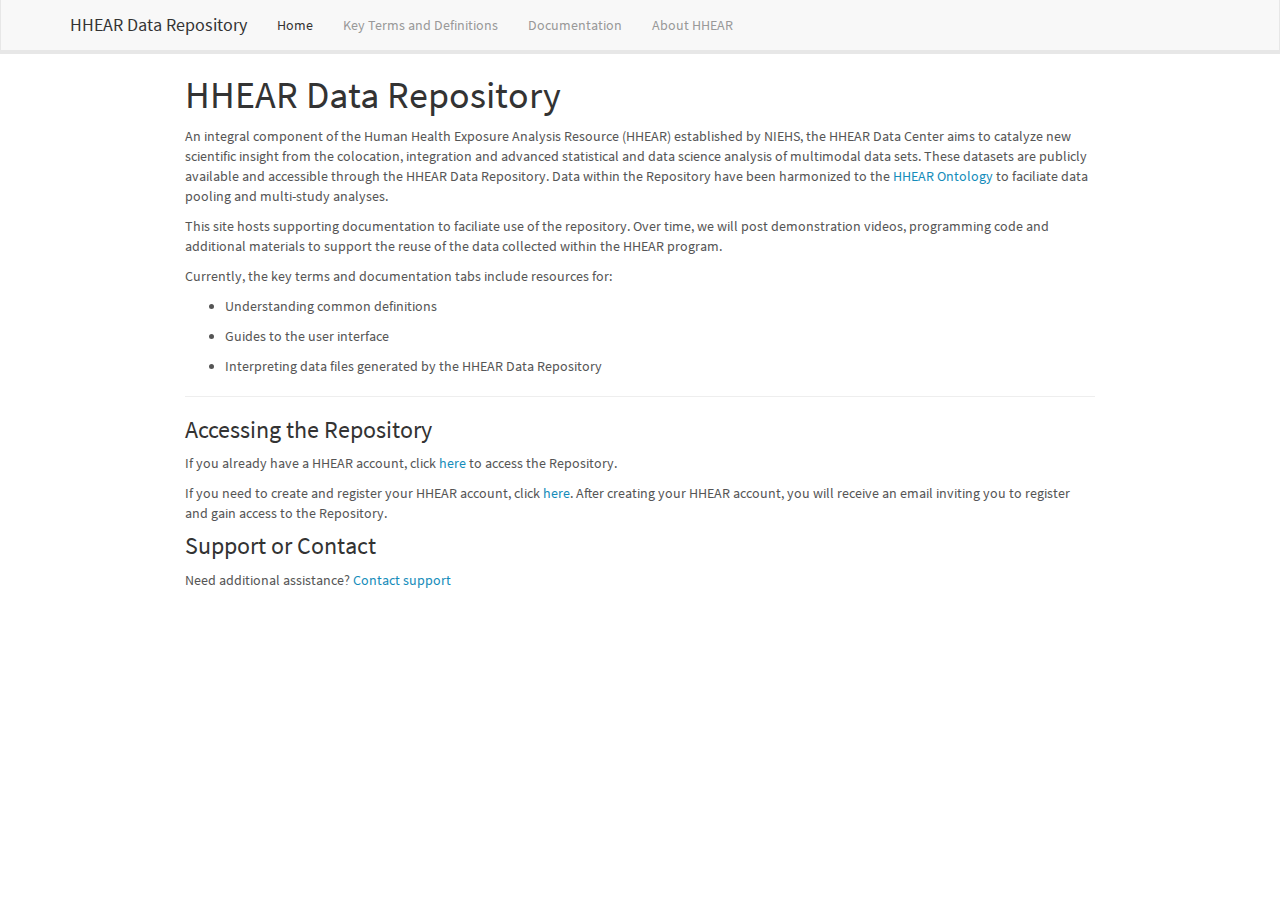
==== commit 7d54ddd7: "Fix broken link" ====
--- a/index.html
+++ b/index.html
@@ -313,7 +313,12 @@
 
 <p>An integral component of the Human Health Exposure Analysis Resource (HHEAR) established by NIEHS, the HHEAR Data Center aims to catalyze new scientific insight from the colocation, integration and advanced statistical and data science analysis of multimodal data sets. These datasets are publicly available and accessible through the HHEAR Data Repository. Data within the Repository have been harmonized to the <a href="https://bioportal.bioontology.org/ontologies/HHEAR">HHEAR Ontology</a> to faciliate data pooling and multi-study analyses.</p>
 <p>This site hosts supporting documentation to faciliate use of the repository. Over time, we will post demonstration videos, programming code and additional materials to support the reuse of the data collected within the HHEAR program.</p>
-<p>Currently, the key terms and documentation tabs include resources for: * Understanding common definitions * Guides to the user interface * Interpreting data files generated by the HHEAR Data Repository</p>
+<p>Currently, the key terms and documentation tabs include resources for:</p>
+<ul>
+<li><p>Understanding common definitions</p></li>
+<li><p>Guides to the user interface</p></li>
+<li><p>Interpreting data files generated by the HHEAR Data Repository</p></li>
+</ul>
 <hr />
 <div id="accessing-the-repository" class="section level3">
 <h3>Accessing the Repository</h3>
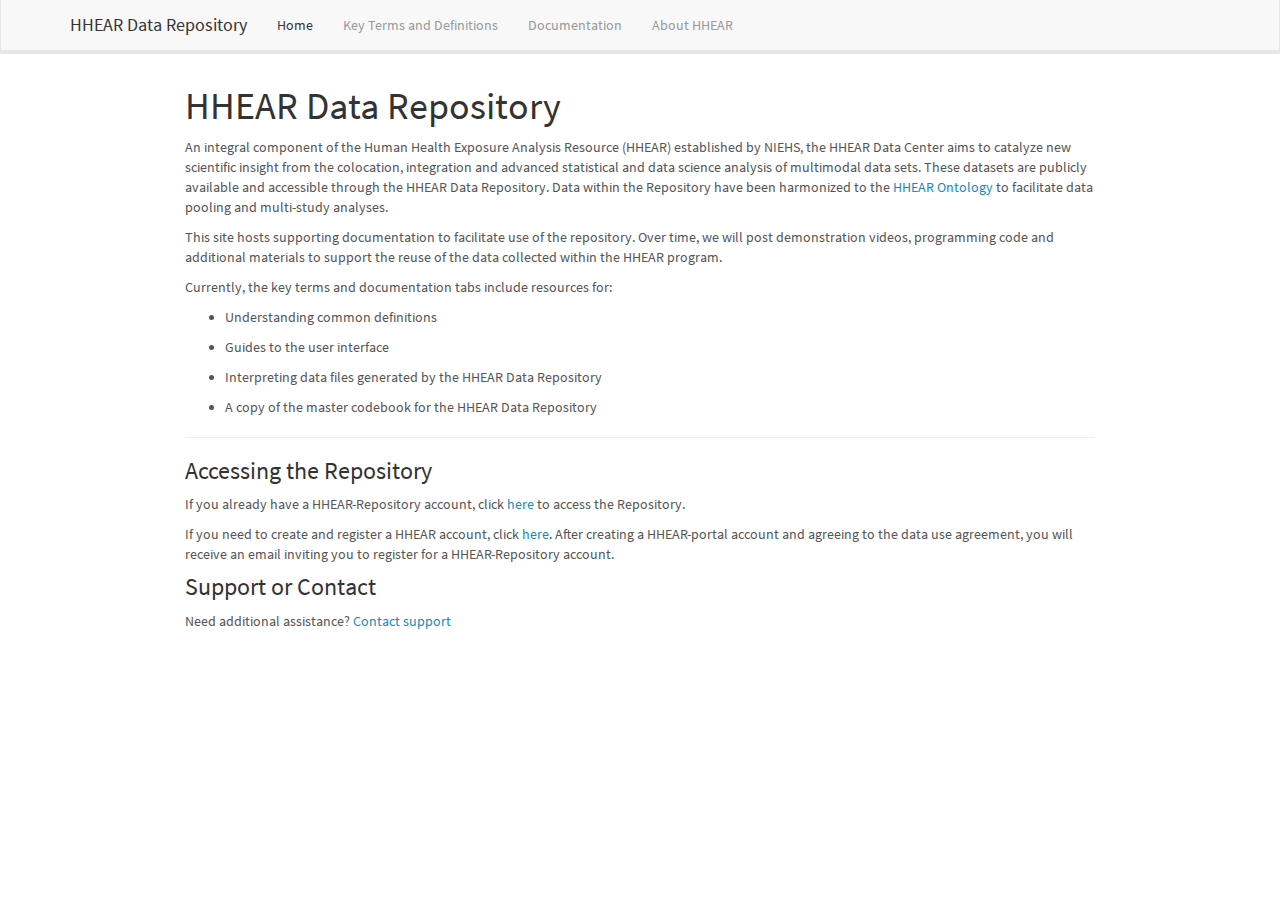
==== commit b4b12aab: "Update site" ====
--- a/index.html
+++ b/index.html
@@ -13,17 +13,25 @@
 
 <title>HHEAR Data Repository</title>
 
+<script src="site_libs/header-attrs-2.7/header-attrs.js"></script>
 <script src="site_libs/jquery-1.11.3/jquery.min.js"></script>
 <meta name="viewport" content="width=device-width, initial-scale=1" />
 <link href="site_libs/bootstrap-3.3.5/css/lumen.min.css" rel="stylesheet" />
 <script src="site_libs/bootstrap-3.3.5/js/bootstrap.min.js"></script>
 <script src="site_libs/bootstrap-3.3.5/shim/html5shiv.min.js"></script>
 <script src="site_libs/bootstrap-3.3.5/shim/respond.min.js"></script>
+<style>h1 {font-size: 34px;}
+       h1.title {font-size: 38px;}
+       h2 {font-size: 30px;}
+       h3 {font-size: 24px;}
+       h4 {font-size: 18px;}
+       h5 {font-size: 16px;}
+       h6 {font-size: 12px;}
+       code {color: inherit; background-color: rgba(0, 0, 0, 0.04);}
+       pre:not([class]) { background-color: white }</style>
 <script src="site_libs/navigation-1.1/tabsets.js"></script>
 <link href="site_libs/highlightjs-9.12.0/default.css" rel="stylesheet" />
 <script src="site_libs/highlightjs-9.12.0/highlight.js"></script>
-<link href="site_libs/anchor-sections-1.0/anchor-sections.css" rel="stylesheet" />
-<script src="site_libs/anchor-sections-1.0/anchor-sections.js"></script>
 
 <style type="text/css">
   code{white-space: pre-wrap;}
@@ -35,11 +43,6 @@
     </style>
 
 <style type="text/css">code{white-space: pre;}</style>
-<style type="text/css">
-  pre:not([class]) {
-    background-color: white;
-  }
-</style>
 <script type="text/javascript">
 if (window.hljs) {
   hljs.configure({languages: []});
@@ -52,32 +55,7 @@
 
 
 
-<style type="text/css">
-h1 {
-  font-size: 34px;
-}
-h1.title {
-  font-size: 38px;
-}
-h2 {
-  font-size: 30px;
-}
-h3 {
-  font-size: 24px;
-}
-h4 {
-  font-size: 18px;
-}
-h5 {
-  font-size: 16px;
-}
-h6 {
-  font-size: 12px;
-}
-.table th:not([align]) {
-  text-align: left;
-}
-</style>
+
 
 
 
@@ -88,10 +66,6 @@
   margin-left: auto;
   margin-right: auto;
 }
-code {
-  color: inherit;
-  background-color: rgba(0, 0, 0, 0.04);
-}
 img {
   max-width:100%;
 }
@@ -107,40 +81,13 @@
 summary {
   display: list-item;
 }
+pre code {
+  padding: 0;
+}
 </style>
 
 
 <style type="text/css">
-/* padding for bootstrap navbar */
-body {
-  padding-top: 54px;
-  padding-bottom: 40px;
-}
-/* offset scroll position for anchor links (for fixed navbar)  */
-.section h1 {
-  padding-top: 59px;
-  margin-top: -59px;
-}
-.section h2 {
-  padding-top: 59px;
-  margin-top: -59px;
-}
-.section h3 {
-  padding-top: 59px;
-  margin-top: -59px;
-}
-.section h4 {
-  padding-top: 59px;
-  margin-top: -59px;
-}
-.section h5 {
-  padding-top: 59px;
-  margin-top: -59px;
-}
-.section h6 {
-  padding-top: 59px;
-  margin-top: -59px;
-}
 .dropdown-submenu {
   position: relative;
 }
@@ -168,7 +115,7 @@
   margin-right: -10px;
 }
 .dropdown-submenu:hover>a:after {
-  border-left-color: #ffffff;
+  border-left-color: #adb5bd;
 }
 .dropdown-submenu.pull-left {
   float: none;
@@ -180,7 +127,7 @@
 }
 </style>
 
-<script>
+<script type="text/javascript">
 // manage active state of menu based on current page
 $(document).ready(function () {
   // active menu anchor
@@ -191,10 +138,23 @@
   var menuAnchor = $('a[href="' + href + '"]');
 
   // mark it active
-  menuAnchor.parent().addClass('active');
+  menuAnchor.tab('show');
 
   // if it's got a parent navbar menu mark it active as well
   menuAnchor.closest('li.dropdown').addClass('active');
+
+  // Navbar adjustments
+  var navHeight = $(".navbar").first().height() + 15;
+  var style = document.createElement('style');
+  var pt = "padding-top: " + navHeight + "px; ";
+  var mt = "margin-top: -" + navHeight + "px; ";
+  var css = "";
+  // offset scroll position for anchor links (for fixed navbar)
+  for (var i = 1; i <= 6; i++) {
+    css += ".section h" + i + "{ " + pt + mt + "}\n";
+  }
+  style.innerHTML = "body {" + pt + "padding-bottom: 40px; }\n" + css;
+  document.head.appendChild(style);
 });
 </script>
 
@@ -206,7 +166,6 @@
   max-height: 500px;
   min-height: 44px;
   overflow-y: auto;
-  background: white;
   border: 1px solid #ddd;
   border-radius: 4px;
 }
@@ -302,7 +261,7 @@
   </div><!--/.container -->
 </div><!--/.navbar -->
 
-<div class="fluid-row" id="header">
+<div id="header">
 
 
 
@@ -311,19 +270,20 @@
 </div>
 
 
-<p>An integral component of the Human Health Exposure Analysis Resource (HHEAR) established by NIEHS, the HHEAR Data Center aims to catalyze new scientific insight from the colocation, integration and advanced statistical and data science analysis of multimodal data sets. These datasets are publicly available and accessible through the HHEAR Data Repository. Data within the Repository have been harmonized to the <a href="https://bioportal.bioontology.org/ontologies/HHEAR">HHEAR Ontology</a> to faciliate data pooling and multi-study analyses.</p>
-<p>This site hosts supporting documentation to faciliate use of the repository. Over time, we will post demonstration videos, programming code and additional materials to support the reuse of the data collected within the HHEAR program.</p>
+<p>An integral component of the Human Health Exposure Analysis Resource (HHEAR) established by NIEHS, the HHEAR Data Center aims to catalyze new scientific insight from the colocation, integration and advanced statistical and data science analysis of multimodal data sets. These datasets are publicly available and accessible through the HHEAR Data Repository. Data within the Repository have been harmonized to the <a href="https://bioportal.bioontology.org/ontologies/HHEAR">HHEAR Ontology</a> to facilitate data pooling and multi-study analyses.</p>
+<p>This site hosts supporting documentation to facilitate use of the repository. Over time, we will post demonstration videos, programming code and additional materials to support the reuse of the data collected within the HHEAR program.</p>
 <p>Currently, the key terms and documentation tabs include resources for:</p>
 <ul>
 <li><p>Understanding common definitions</p></li>
 <li><p>Guides to the user interface</p></li>
 <li><p>Interpreting data files generated by the HHEAR Data Repository</p></li>
+<li><p>A copy of the master codebook for the HHEAR Data Repository</p></li>
 </ul>
 <hr />
 <div id="accessing-the-repository" class="section level3">
 <h3>Accessing the Repository</h3>
-<p>If you already have a HHEAR account, click <a href="https://hadatac-web.mssm.edu/hadatac/login">here</a> to access the Repository.</p>
-<p>If you need to create and register your HHEAR account, click <a href="https://hheardatacenter.mssm.edu/login.asp">here</a>. After creating your HHEAR account, you will receive an email inviting you to register and gain access to the Repository.</p>
+<p>If you already have a HHEAR-Repository account, click <a href="https://hadatac-web.mssm.edu/hadatac/login">here</a> to access the Repository.</p>
+<p>If you need to create and register a HHEAR account, click <a href="https://hheardatacenter.mssm.edu/login.asp">here</a>. After creating a HHEAR-portal account and agreeing to the data use agreement, you will receive an email inviting you to register for a HHEAR-Repository account.</p>
 </div>
 <div id="support-or-contact" class="section level3">
 <h3>Support or Contact</h3>
@@ -357,7 +317,7 @@
 
 $(document).ready(function () {
   $('.tabset-dropdown > .nav-tabs > li').click(function () {
-    $(this).parent().toggleClass('nav-tabs-open')
+    $(this).parent().toggleClass('nav-tabs-open');
   });
 });
 </script>
